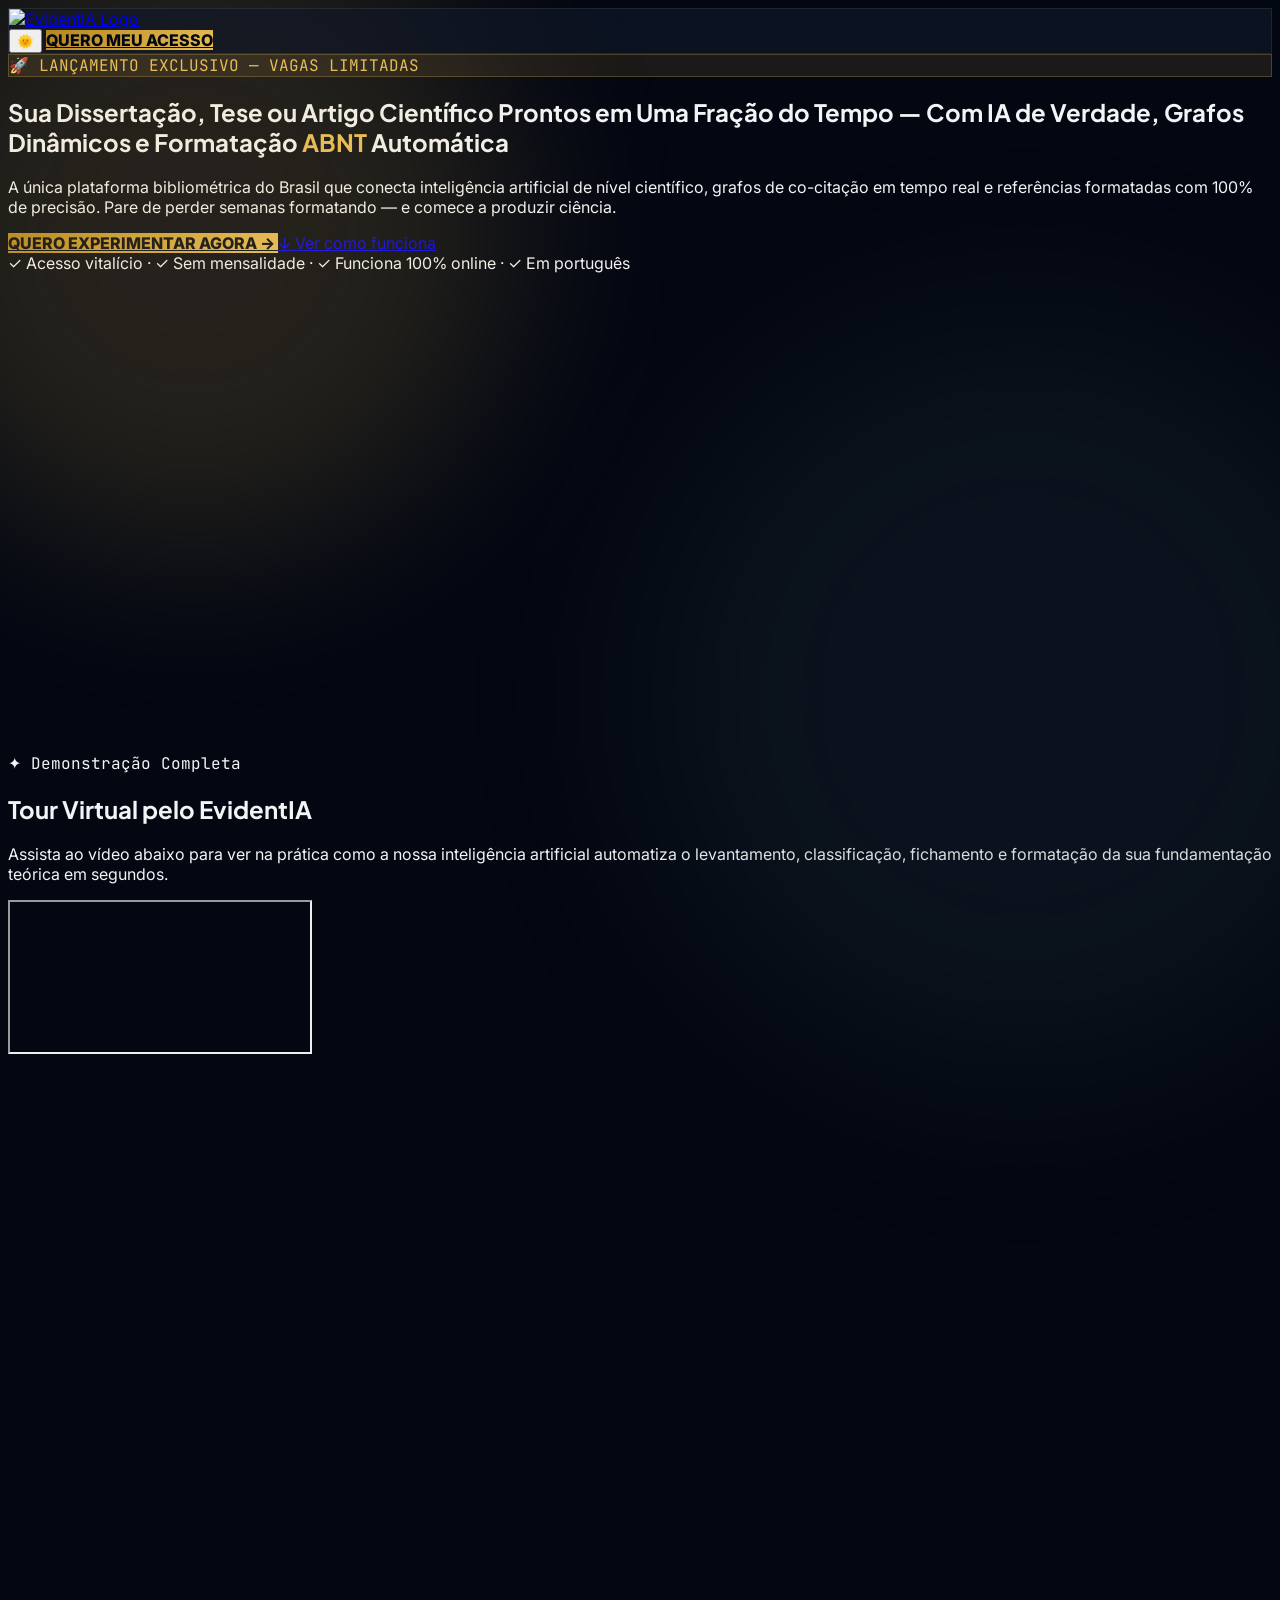
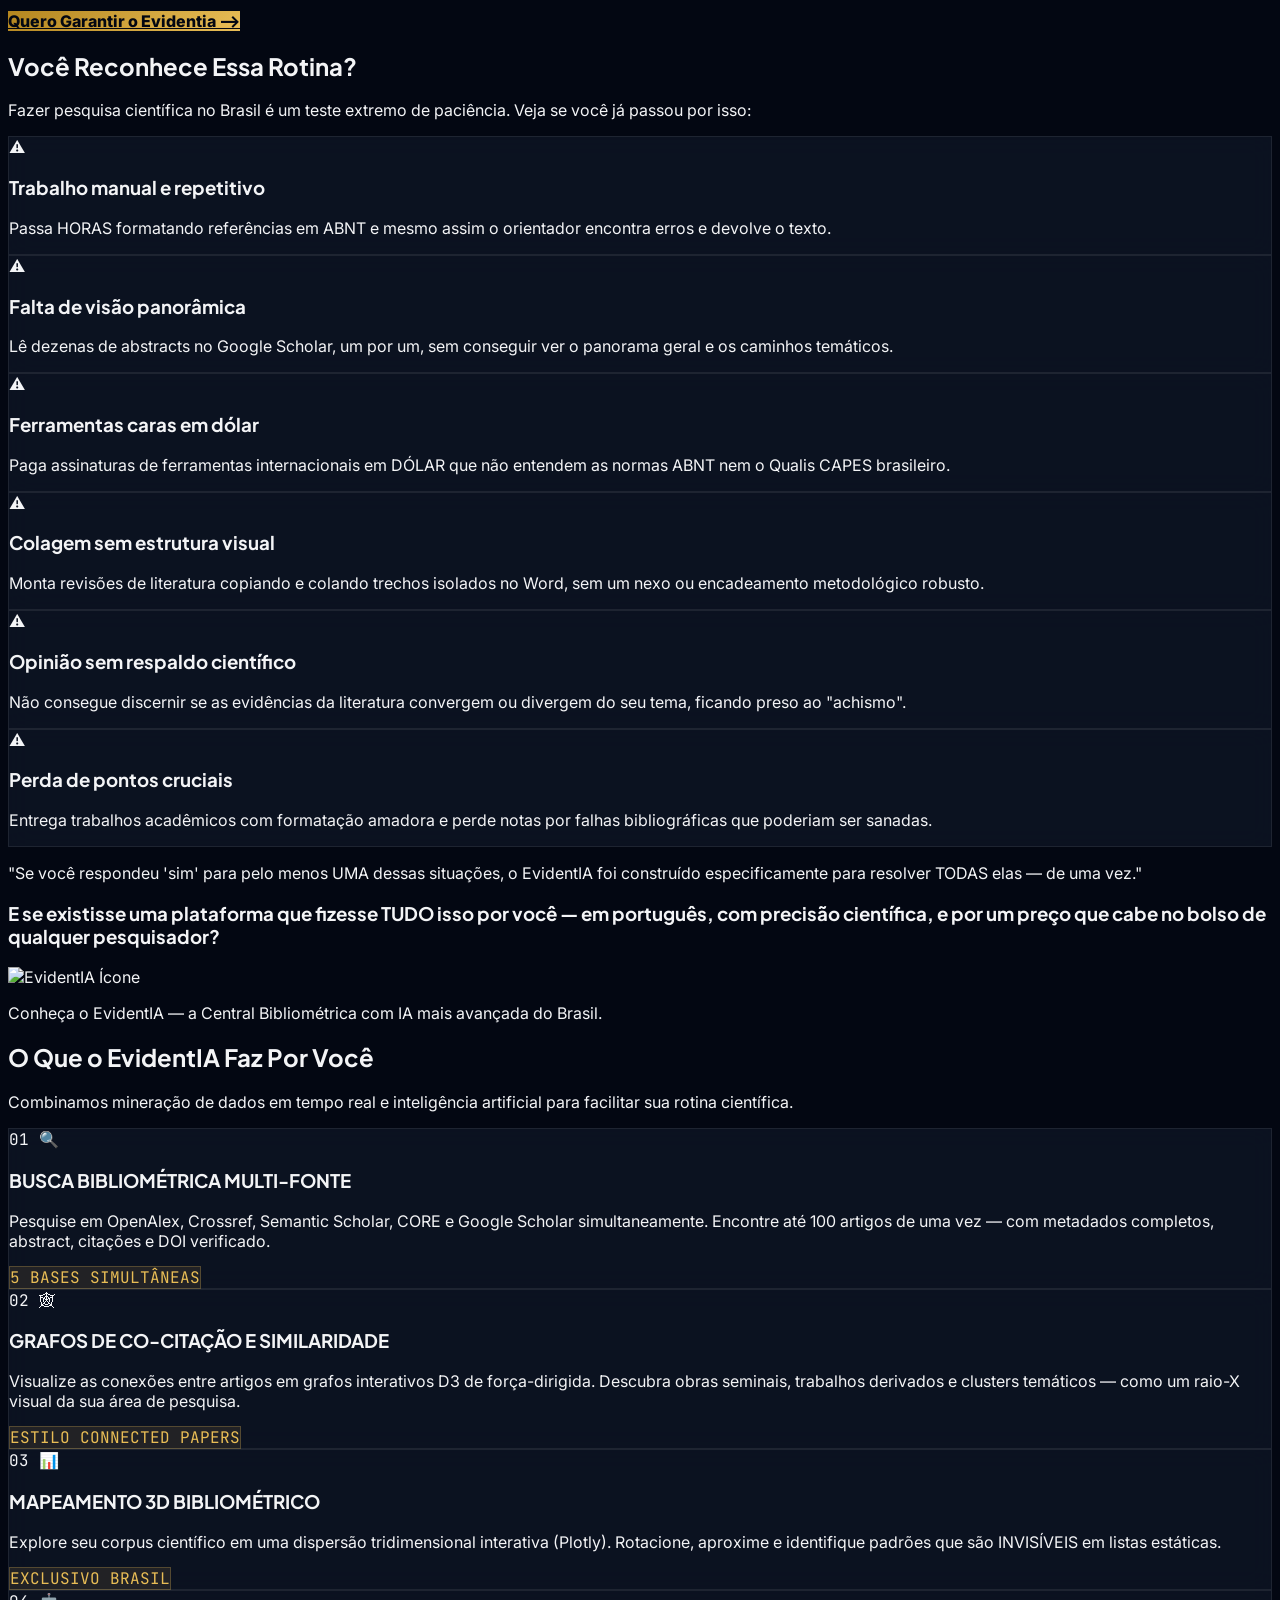
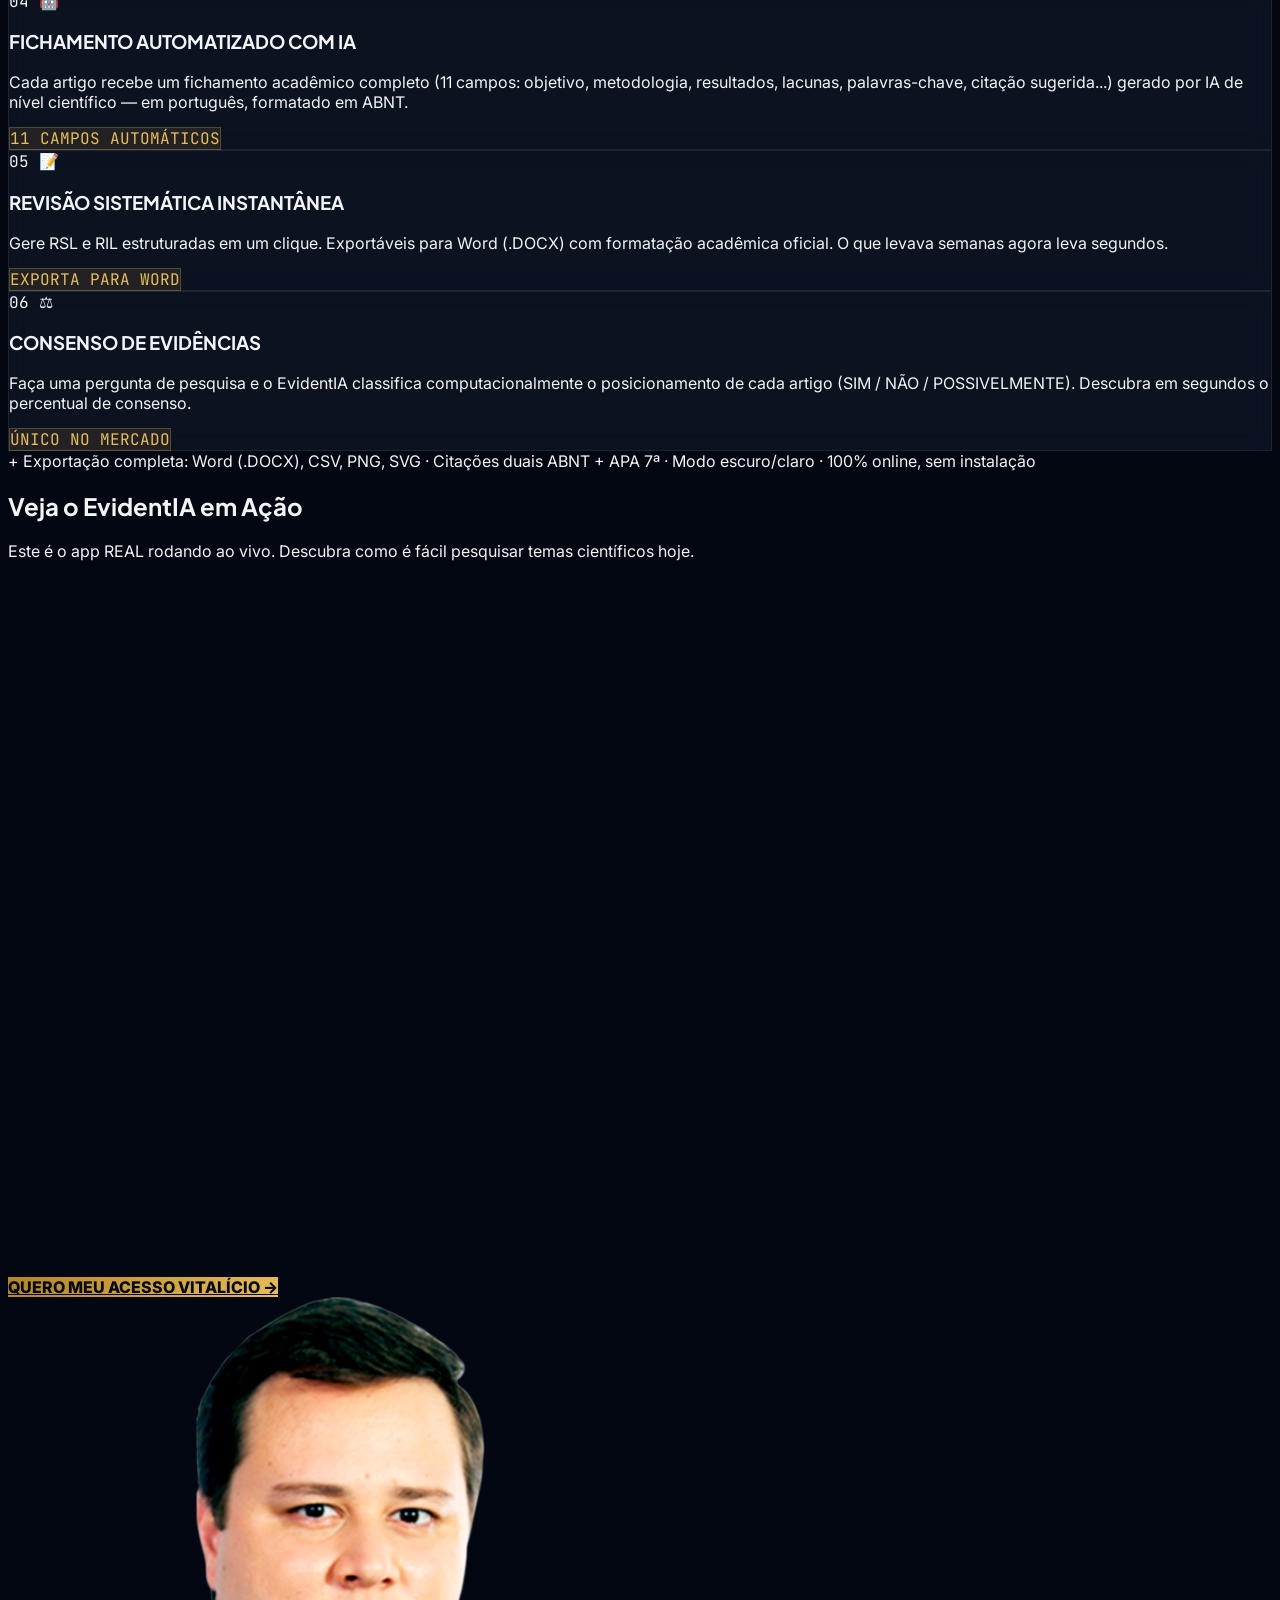
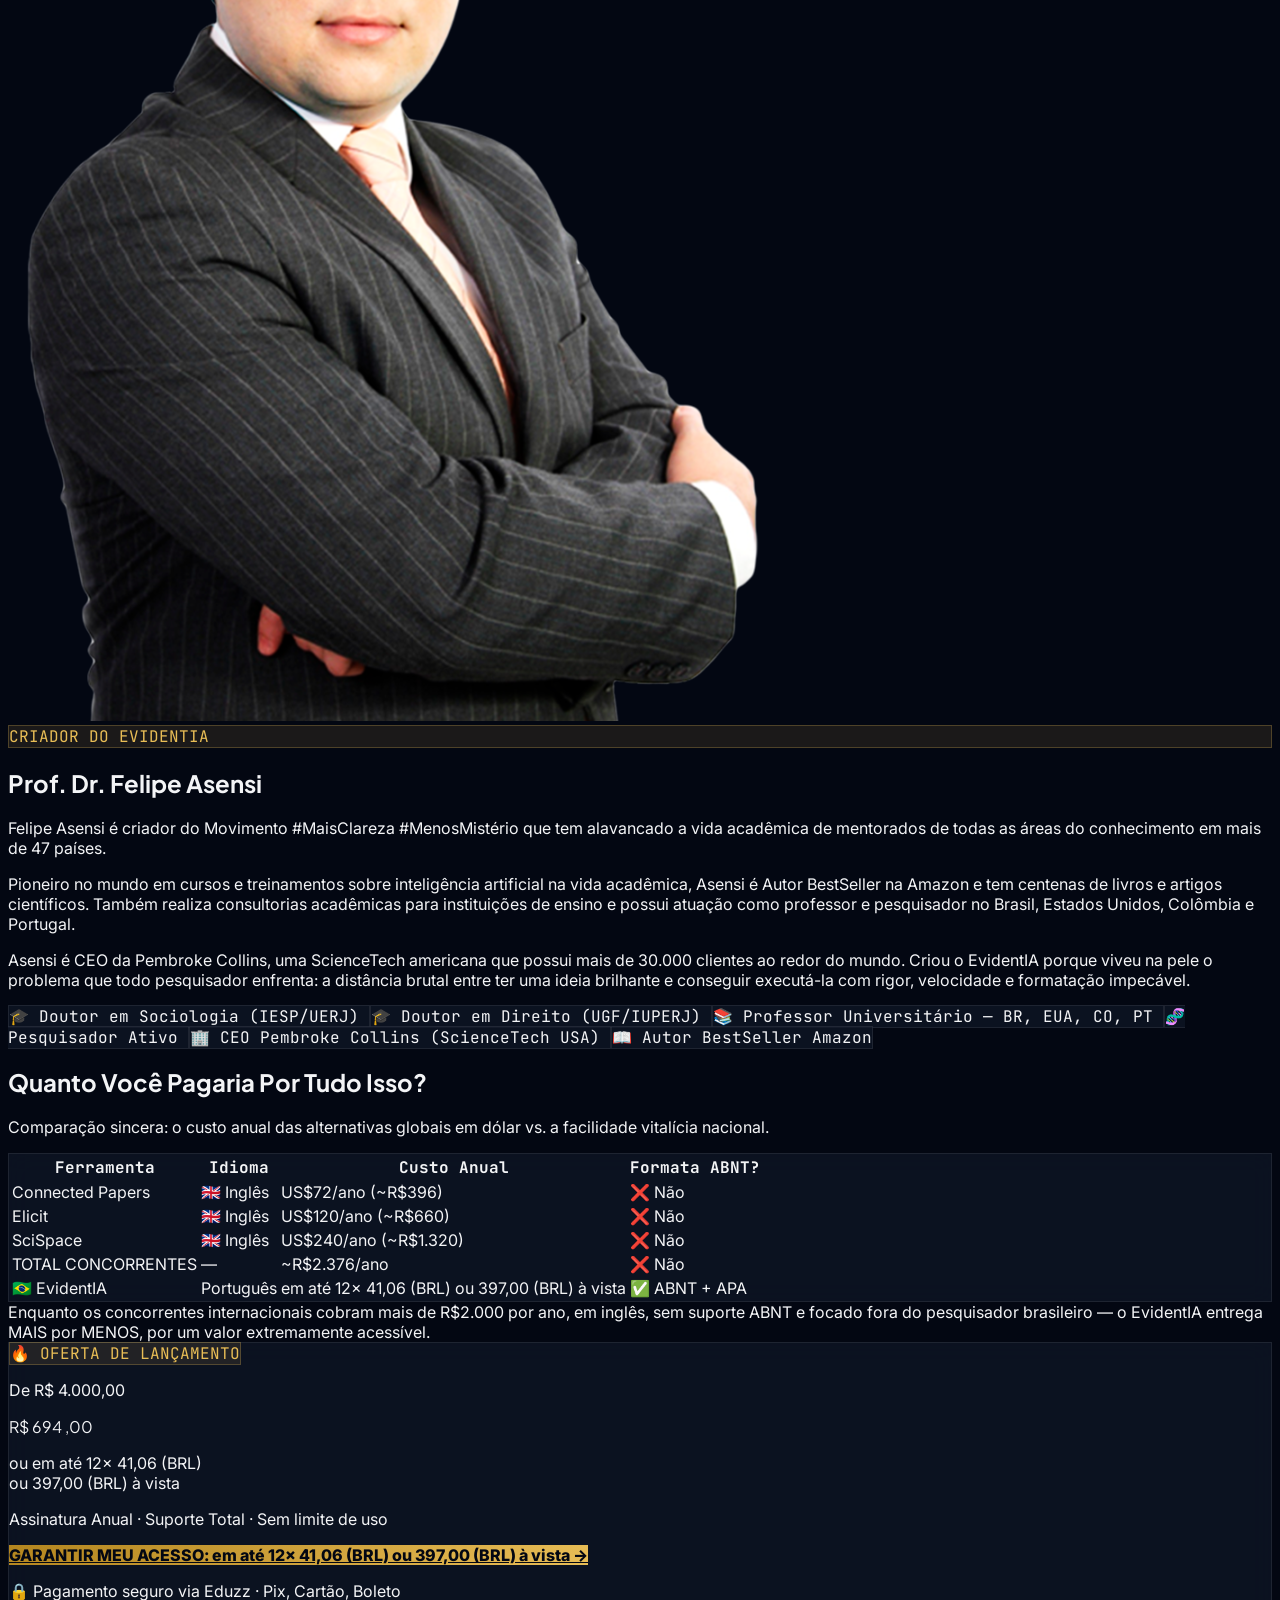
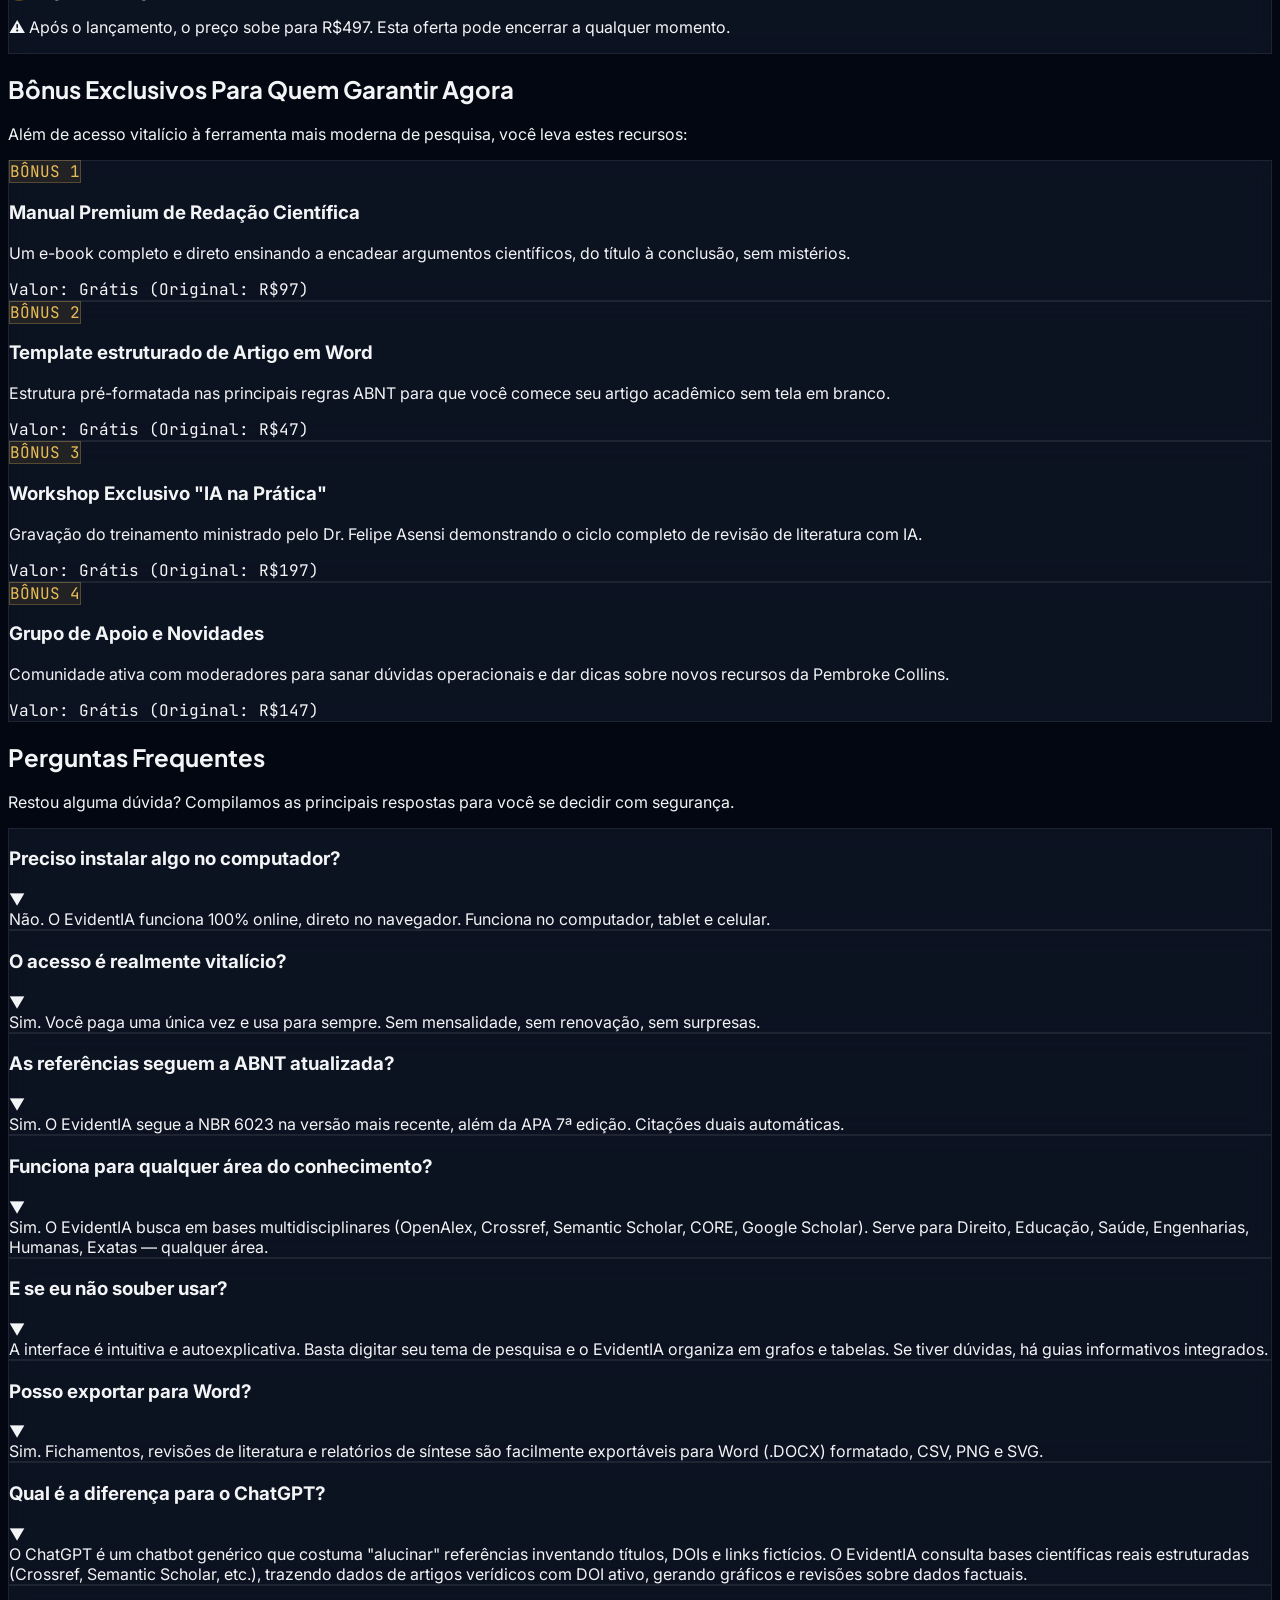
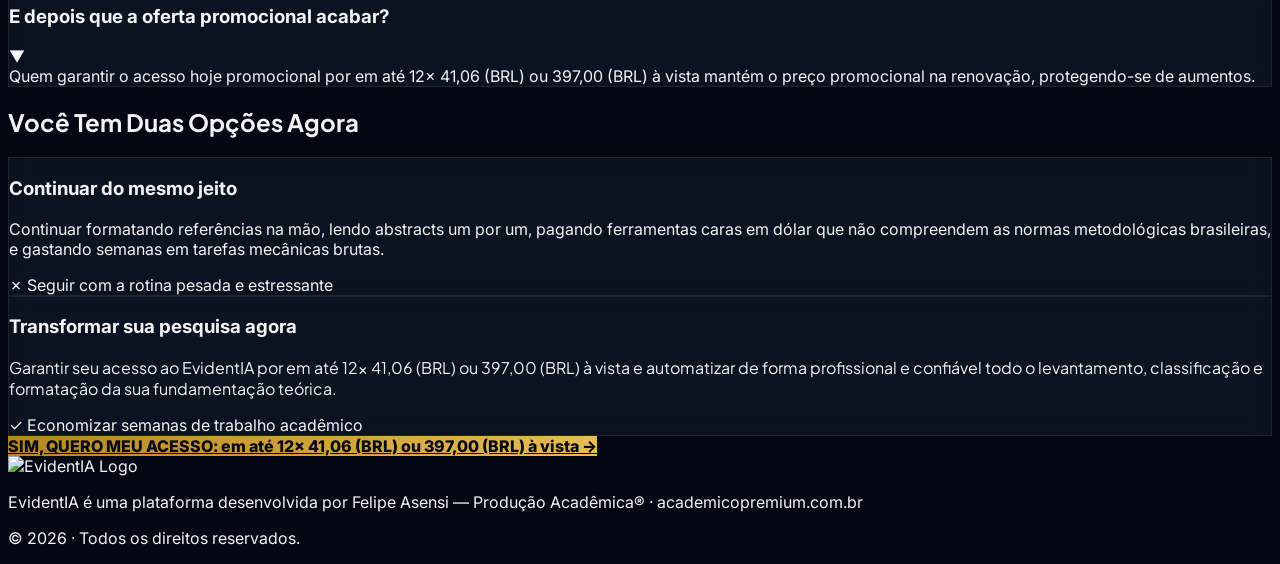
==== public/index.html @ de28fb9a "Initial commit" ====
<!DOCTYPE html>
<html lang="pt-BR">
<head>
  <meta charset="UTF-8">
  <meta name="viewport" content="width=device-width, initial-scale=1.0">
  <title>EvidentIA — Central de Inteligência Acadêmica & Dashboard Bibliométrico</title>
  
  <!-- Tailwind CSS Play CDN -->
  <script src="https://cdn.tailwindcss.com"></script>
  
  <!-- Google Fonts -->
  <link rel="preconnect" href="https://fonts.googleapis.com">
  <link rel="preconnect" href="https://fonts.gstatic.com" crossorigin="anonymous">
  <link href="https://fonts.googleapis.com/css2?family=Inter:wght@300;400;500;600;700;800&family=Plus+Jakarta+Sans:wght@400;500;600;700;800&family=JetBrains+Mono:wght@400;500;700&display=swap" rel="stylesheet">

  <style>
    /* === CSS VARIABLES === */
    :root {
      --bg-primary: #030712;
      --bg-secondary: #0F172A;
      --text-primary: #f3f4f6;
      --text-secondary: #94a3b8;
      --gold-vibrant: #E8BD56;
      --gold-classic: #B4861F;
      --green-slate: #40585E;
      --card-bg: rgba(17, 24, 39, 0.7);
      --card-border: rgba(255, 255, 255, 0.08);
      --glow: rgba(232, 189, 86, 0.15);
    }

    html.light {
      --bg-primary: #F5F4EE;
      --bg-secondary: #FFFFFF;
      --text-primary: #1e293b;
      --text-secondary: #64748b;
      --gold-vibrant: #B4861F;
      --gold-classic: #8B6318;
      --card-bg: rgba(255, 255, 255, 0.8);
      --card-border: rgba(0, 0, 0, 0.06);
      --glow: rgba(180, 134, 31, 0.12);
    }

    * { transition: background-color 0.3s ease, color 0.3s ease, border-color 0.3s ease; }

    body {
      background-color: var(--bg-primary);
      color: var(--text-primary);
      font-family: 'Inter', sans-serif;
    }

    .font-jakarta { font-family: 'Plus Jakarta Sans', sans-serif; }
    .font-mono-jet { font-family: 'JetBrains Mono', monospace; }

    .glass-card {
      background: var(--card-bg);
      backdrop-filter: blur(12px);
      -webkit-backdrop-filter: blur(12px);
      border: 1px solid var(--card-border);
    }

    .badge-gold {
      background: rgba(232, 189, 86, 0.1);
      border: 1px solid rgba(232, 189, 86, 0.25);
      color: var(--gold-vibrant);
    }

    .btn-gold {
      background: linear-gradient(135deg, var(--gold-classic), var(--gold-vibrant));
      color: #030712;
      font-weight: 800;
      transition: all 0.25s ease;
    }

    .btn-gold:hover {
      transform: scale(1.03);
      box-shadow: 0 0 40px rgba(232, 189, 86, 0.4);
    }

    /* Fade-in scroll */
    .fade-up {
      opacity: 0;
      transform: translateY(24px);
      transition: opacity 0.6s ease, transform 0.6s ease;
    }
    .fade-up.visible {
      opacity: 1;
      transform: translateY(0);
    }

    /* Float parallax */
    @keyframes float {
      0%, 100% { transform: translateY(0px); }
      50%       { transform: translateY(-14px); }
    }
    .float-parallax { animation: float 6s ease-in-out infinite; }

    /* Pulse glow nos CTAs */
    @keyframes pulse-glow {
      0%, 100% { box-shadow: 0 0 20px rgba(232, 189, 86, 0.3); }
      50%       { box-shadow: 0 0 50px rgba(232, 189, 86, 0.55); }
    }
    .pulse-glow { animation: pulse-glow 2.5s ease-in-out infinite; }

    /* Badge pulsante no hero */
    @keyframes badge-pulse {
      0%, 100% { opacity: 1; }
      50%       { opacity: 0.65; }
    }
    .badge-pulse { animation: badge-pulse 2s ease-in-out infinite; }

    /* Custom Floating animations for ambient canvas blobs */
    @keyframes float-blob-1 {
      0%   { transform: translate(0, 0) scale(1); }
      100% { transform: translate(6%, 8%) scale(1.15); }
    }

    @keyframes float-blob-2 {
      0%   { transform: translate(0, 0) scale(1); }
      100% { transform: translate(-8%, -5%) scale(1.08); }
    }

    .blob {
      position: absolute;
      filter: blur(95px);
      border-radius: 50%;
      opacity: 0.15;
      pointer-events: none;
    }

    .blob-1 {
      top: -10%;
      left: -10%;
      width: 50vw;
      height: 50vw;
      background: var(--gold-vibrant);
      animation: float-blob-1 25s ease-in-out infinite alternate;
    }

    .blob-2 {
      bottom: -20%;
      right: -10%;
      width: 60vw;
      height: 60vw;
      background: var(--green-slate);
      animation: float-blob-2 30s ease-in-out infinite alternate-reverse;
    }

    /* Pulse logo in the reveal section */
    @keyframes pulse-logo {
      0%, 100% { filter: drop-shadow(0 0 12px rgba(232, 189, 86, 0.3)); }
      50%      { filter: drop-shadow(0 0 28px rgba(232, 189, 86, 0.6)); }
    }
    .animate-pulse-logo {
      animation: pulse-logo 3s ease-in-out infinite;
    }

    .hide-scrollbar::-webkit-scrollbar {
      display: none;
    }
    .hide-scrollbar {
      -ms-overflow-style: none;
      scrollbar-width: none;
    }
  </style>
</head>
<body class="selection:bg-yellow-500/30 selection:text-white hide-scrollbar min-h-screen relative overflow-x-hidden">

  <!-- Ambient Background Blobs -->
  <div class="fixed inset-0 z-0 overflow-hidden pointer-events-none">
    <div class="blob blob-1"></div>
    <div class="blob blob-2"></div>
  </div>

  <!-- SEÇÃO 0 — HEADER STICKY MINIMALISTA -->
  <header id="main-header" class="fixed top-0 left-0 right-0 z-50 h-16 glass-card border-b bg-[var(--bg-secondary)]/85 backdrop-blur-lg flex items-center transition-all duration-350">
    <div class="max-w-7xl mx-auto w-full px-6 flex items-center justify-between">
      <!-- Logo Esquerda -->
      <a href="#" class="flex items-center">
         <img id="header-logo" src="/logo_evidencIA_night.png" alt="EvidentIA Logo" class="h-8 w-auto object-contain transition-all duration-300">
      </a>

      <!-- Controls Direita -->
      <div class="flex items-center gap-3">
        <!-- Switch Tema -->
        <button id="theme-toggle" aria-label="Alternar modo claro/escuro" class="p-2 mr-1 rounded-full border border-[var(--card-border)] bg-[var(--card-bg)] text-[var(--gold-vibrant)] text-base cursor-pointer hover:bg-[var(--gold-vibrant)]/10 transition-all font-mono-jet flex items-center justify-center">
          🌞
        </button>
        <!-- CTA Principal -->
        <a href="#pricing" class="btn-gold rounded-xl px-4 py-2 text-xs md:text-sm font-bold tracking-wide transition-all duration-200">
          QUERO MEU ACESSO
        </a>
      </div>
    </div>
  </header>

  <!-- SEÇÃO 1 — HERO (Above the Fold) -->
  <section class="relative pt-32 pb-20 px-6 max-w-7xl mx-auto z-10 w-full">
    <div class="grid grid-cols-1 lg:grid-cols-12 gap-12 items-center">
      <!-- Coluna Esquerda: Texto -->
      <div class="lg:col-span-7 flex flex-col justify-center text-left">
        <!-- Badge Pulsante -->
        <div class="badge-pulse badge-gold rounded-full px-4 py-1.5 text-xs font-mono-jet font-bold tracking-widest uppercase w-fit mb-6">
          🚀 LANÇAMENTO EXCLUSIVO — VAGAS LIMITADAS
        </div>
        
        <!-- H1 -->
        <h1 class="font-jakarta font-extrabold text-3xl md:text-5xl lg:text-6xl leading-tight tracking-tight text-[var(--text-primary)]">
          Sua Dissertação, Tese ou Artigo Científico Prontos em Uma Fração do Tempo — Com IA de Verdade, Grafos Dinâmicos e Formatação <span style="color:var(--gold-vibrant)">ABNT</span> Automática
        </h1>

        <!-- Subheadline -->
        <p class="mt-6 text-base md:text-lg text-[var(--text-secondary)] font-normal leading-relaxed max-w-xl">
          A única plataforma bibliométrica do Brasil que conecta inteligência artificial de nível científico, grafos de co-citação em tempo real e referências formatadas com 100% de precisão. Pare de perder semanas formatando — e comece a produzir ciência.
        </p>

        <!-- CTA Buttons -->
        <div class="mt-8 flex flex-col sm:flex-row gap-4 items-stretch sm:items-center">
          <a href="https://chk.eduzz.com/6W4G1RYY0Z" target="_blank" class="btn-gold pulse-glow rounded-2xl px-8 py-5 text-center text-base md:text-lg font-extrabold flex items-center justify-center justify-items-center gap-2">
            QUERO EXPERIMENTAR AGORA →
          </a>
          <a href="#features" class="border border-[var(--gold-vibrant)] text-center text-[var(--gold-vibrant)] bg-transparent rounded-2xl px-8 py-5 font-bold hover:bg-[var(--gold-vibrant)]/10 transition-all duration-250">
            ↓ Ver como funciona
          </a>
        </div>

        <!-- Trust indicators -->
        <div class="mt-6 flex flex-wrap gap-x-5 gap-y-2 text-xs text-[var(--text-secondary)] font-medium">
          <span class="flex items-center gap-1">✓ Acesso vitalício</span>
          <span class="flex items-center gap-1">· ✓ Sem mensalidade</span>
          <span class="flex items-center gap-1">· ✓ Funciona 100% online</span>
          <span class="flex items-center gap-1">· ✓ Em português</span>
        </div>
      </div>

      <!-- Coluna Direita: Visual do App -->
      <div class="lg:col-span-5 relative w-full flex justify-center">
        <!-- Wrappper do Iframe com efeito 3D em desktop e plano em mobile -->
        <div class="relative w-full max-w-md lg:max-w-none rounded-2xl overflow-hidden border border-[var(--gold-vibrant)]/20 shadow-2xl bg-[#090D1A] transition-all duration-500 lg:[transform:perspective(1200px)_rotateY(-4deg)_rotateX(2deg)] [box-shadow:0_0_60px_rgba(232,189,86,0.08)]">
          <!-- Overlay de loading que some após carregar -->
          <div id="iframe-loading-overlay animate-fade" class="absolute inset-0 bg-slate-950/90 z-25 flex flex-col items-center justify-center p-6 text-center">
            <div class="w-10 h-10 border-4 border-[var(--gold-vibrant)] border-t-transparent rounded-full animate-spin"></div>
            <p class="mt-4 text-sm font-mono-jet text-[var(--text-secondary)]">Inicializando console bibliométrico...</p>
          </div>

          <!-- Iframe do App (Showcase Decorativa no Hero - pointer-events: none) -->
          <iframe
            id="hero-iframe"
            src="https://academic-bibliometric-dashboard-607912449171.us-west1.run.app"
            width="100%"
            height="480"
            style="border:none; display:block; border-radius:16px; pointer-events:none;"
            allow="clipboard-write; clipboard-read"
            loading="lazy"
            onload="document.getElementById('iframe-loading-overlay animate-fade').style.display='none'"
            title="EvidentIA — Dashboard Bibliométrico Ao Vivo">
          </iframe>
        </div>
      </div>
    </div>
  </section>

  <!-- SEÇÃO TOUR VIRTUAL — VÍDEO COMPLETO -->
  <section class="py-16 md:py-24 relative z-10" style="background-color: var(--bg-primary);">
    <div class="max-w-7xl mx-auto px-6">
      <div class="text-center max-w-3xl mx-auto mb-10 md:mb-12">
        <span class="text-[10px] sm:text-xs font-mono-jet font-bold text-[var(--gold-vibrant)] uppercase tracking-widest bg-[var(--gold-vibrant)]/10 px-3 py-1.5 rounded-full border border-[var(--gold-vibrant)]/20 animate-pulse inline-block">
          ✦ Demonstração Completa
        </span>
        <h2 class="font-jakarta font-black text-3xl md:text-4xl lg:text-5xl text-[var(--text-primary)] mt-4">
          Tour Virtual pelo EvidentIA
        </h2>
        <p class="mt-4 text-base md:text-lg text-[var(--text-secondary)] leading-relaxed">
          Assista ao vídeo abaixo para ver na prática como a nossa inteligência artificial automatiza o levantamento, classificação, fichamento e formatação da sua fundamentação teórica em segundos.
        </p>
      </div>

      <div class="w-full max-w-4xl mx-auto rounded-2xl overflow-hidden shadow-[0_20px_50px_rgba(0,0,0,0.5)] border bg-black aspect-video transition-all duration-300" style="border-color: var(--card-border); aspect-ratio: 16/9;">
        <iframe 
          class="w-full h-full border-0"
          src="https://www.youtube.com/embed/_nzGxswKnn8" 
          title="Tour Virtual pelo EvidentIA" 
          allow="accelerometer; autoplay; clipboard-write; encrypted-media; gyroscope; picture-in-picture; web-share" 
          allowfullscreen>
        </iframe>
      </div>

      <div class="mt-10 md:mt-14 text-center">
        <a 
          href="https://chk.eduzz.com/6W4G1RYY0Z" 
          target="_blank" 
          rel="noopener noreferrer"
          class="btn-gold pulse-glow inline-block rounded-2xl px-12 py-5 text-base md:text-lg font-extrabold shadow-[0_10px_40px_rgba(232,189,86,0.3)] transition-all hover:-translate-y-1 cursor-pointer max-w-xs md:max-w-md w-full"
        >
          Quero Garantir o Evidentia -->
        </a>
      </div>
    </div>
  </section>

  <!-- SEÇÃO 2 — DOR / PROBLEMA -->
  <section class="py-20 bg-[var(--bg-secondary)] relative z-10">
    <div class="max-w-7xl mx-auto px-6">
      <div class="text-center max-w-3xl mx-auto">
        <h2 class="font-jakarta font-bold text-3xl md:text-4xl text-[var(--text-primary)] fade-up">
          Você Reconhece Essa Rotina?
        </h2>
        <p class="mt-4 text-base text-[var(--text-secondary)] fade-up">
          Fazer pesquisa científica no Brasil é um teste extremo de paciência. Veja se você já passou por isso:
        </p>
      </div>

      <!-- Grid de Dores -->
      <div class="grid grid-cols-1 md:grid-cols-2 lg:grid-cols-3 gap-6 mt-12 w-full">
        <!-- Card 1 -->
        <div class="glass-card rounded-2xl p-6 fade-up border-transparent hover:border-red-500/20 hover:bg-red-500/[0.02] hover:-translate-y-1 transition-all duration-300">
          <div class="text-red-400 text-2xl font-bold mb-4">⚠️</div>
          <h3 class="font-jakarta font-bold text-lg text-[var(--text-primary)]">Trabalho manual e repetitivo</h3>
          <p class="mt-2 text-sm text-[var(--text-secondary)] leading-relaxed">
            Passa HORAS formatando referências em ABNT e mesmo assim o orientador encontra erros e devolve o texto.
          </p>
        </div>

        <!-- Card 2 -->
        <div class="glass-card rounded-2xl p-6 fade-up border-transparent hover:border-red-500/20 hover:bg-red-500/[0.02] hover:-translate-y-1 transition-all duration-300">
          <div class="text-red-400 text-2xl font-bold mb-4">⚠️</div>
          <h3 class="font-jakarta font-bold text-lg text-[var(--text-primary)]">Falta de visão panorâmica</h3>
          <p class="mt-2 text-sm text-[var(--text-secondary)] leading-relaxed">
            Lê dezenas de abstracts no Google Scholar, um por um, sem conseguir ver o panorama geral e os caminhos temáticos.
          </p>
        </div>

        <!-- Card 3 -->
        <div class="glass-card rounded-2xl p-6 fade-up border-transparent hover:border-red-500/20 hover:bg-red-500/[0.02] hover:-translate-y-1 transition-all duration-300">
          <div class="text-red-400 text-2xl font-bold mb-4">⚠️</div>
          <h3 class="font-jakarta font-bold text-lg text-[var(--text-primary)]">Ferramentas caras em dólar</h3>
          <p class="mt-2 text-sm text-[var(--text-secondary)] leading-relaxed">
            Paga assinaturas de ferramentas internacionais em DÓLAR que não entendem as normas ABNT nem o Qualis CAPES brasileiro.
          </p>
        </div>

        <!-- Card 4 -->
        <div class="glass-card rounded-2xl p-6 fade-up border-transparent hover:border-red-500/20 hover:bg-red-500/[0.02] hover:-translate-y-1 transition-all duration-300">
          <div class="text-red-400 text-2xl font-bold mb-4">⚠️</div>
          <h3 class="font-jakarta font-bold text-lg text-[var(--text-primary)]">Colagem sem estrutura visual</h3>
          <p class="mt-2 text-sm text-[var(--text-secondary)] leading-relaxed">
            Monta revisões de literatura copiando e colando trechos isolados no Word, sem um nexo ou encadeamento metodológico robusto.
          </p>
        </div>

        <!-- Card 5 -->
        <div class="glass-card rounded-2xl p-6 fade-up border-transparent hover:border-red-500/20 hover:bg-red-500/[0.02] hover:-translate-y-1 transition-all duration-300">
          <div class="text-red-400 text-2xl font-bold mb-4">⚠️</div>
          <h3 class="font-jakarta font-bold text-lg text-[var(--text-primary)]">Opinião sem respaldo científico</h3>
          <p class="mt-2 text-sm text-[var(--text-secondary)] leading-relaxed font-normal">
            Não consegue discernir se as evidências da literatura convergem ou divergem do seu tema, ficando preso ao "achismo".
          </p>
        </div>

        <!-- Card 6 -->
        <div class="glass-card rounded-2xl p-6 fade-up border-transparent hover:border-red-500/20 hover:bg-red-500/[0.02] hover:-translate-y-1 transition-all duration-300">
          <div class="text-red-400 text-2xl font-bold mb-4">⚠️</div>
          <h3 class="font-jakarta font-bold text-lg text-[var(--text-primary)]">Perda de pontos cruciais</h3>
          <p class="mt-2 text-sm text-[var(--text-secondary)] leading-relaxed">
            Entrega trabalhos acadêmicos com formatação amadora e perde notas por falhas bibliográficas que poderiam ser sanadas.
          </p>
        </div>
      </div>

      <!-- Fechamento Emocional -->
      <div class="mt-12 text-center max-w-2xl mx-auto fade-up">
        <p class="text-lg md:text-xl font-bold text-[var(--gold-vibrant)] leading-relaxed">
          "Se você respondeu 'sim' para pelo menos UMA dessas situações, o EvidentIA foi construído especificamente para resolver TODAS elas — de uma vez."
        </p>
      </div>
    </div>
  </section>

  <!-- SEÇÃO 3 — TRANSIÇÃO / REVELAÇÃO DO PRODUTO -->
  <section class="py-16 bg-gradient-to-b from-[var(--bg-primary)] to-[var(--bg-secondary)] relative z-10 flex flex-col items-center justify-center text-center px-6">
    <div class="max-w-3xl">
      <h3 class="font-jakarta font-bold text-2xl md:text-3xl text-[var(--text-primary)] max-w-3xl leading-relaxed fade-up">
        E se existisse uma plataforma que fizesse TUDO isso por você — em português, com precisão científica, e por um preço que cabe no bolso de qualquer pesquisador?
      </h3>

      <!-- Logo EvidentIA grande com efeito animado -->
      <div class="my-8 relative">
        <img id="reveal-logo" src="/logo_sem_nome_night.png" alt="EvidentIA Ícone" class="w-20 h-20 mx-auto animate-pulse-logo transition-all duration-300">
      </div>

      <p class="text-lg md:text-xl font-medium text-[var(--text-secondary)] fade-up">
        Conheça o EvidentIA — a Central Bibliométrica com IA mais avançada do Brasil.
      </p>
    </div>
  </section>

  <!-- SEÇÃO 4 — FEATURES (#features) -->
  <section id="features" class="py-20 bg-[var(--bg-primary)] relative z-10 w-full">
    <div class="max-w-7xl mx-auto px-6">
      <div class="text-center max-w-2xl mx-auto">
        <h2 class="font-jakarta font-extrabold text-3xl md:text-4xl text-[var(--text-primary)] fade-up">
          O Que o EvidentIA Faz Por Você
        </h2>
        <p class="mt-4 text-base text-[var(--text-secondary)] fade-up">
          Combinamos mineração de dados em tempo real e inteligência artificial para facilitar sua rotina científica.
        </p>
      </div>

      <!-- Grid de 6 features -->
      <div class="grid grid-cols-1 md:grid-cols-2 lg:grid-cols-3 gap-6 mt-12 w-full">
        <!-- Feature 1 -->
        <div class="glass-card rounded-2xl p-7 fade-up hover:border-[var(--gold-vibrant)]/30 hover:scale-[1.02] transition-all duration-300 flex flex-col justify-between">
          <div>
            <div class="font-mono-jet text-[var(--gold-vibrant)] text-3xl font-bold flex items-center justify-between">
              <span>01</span>
              <span>🔍</span>
            </div>
            <h3 class="font-jakarta font-bold text-lg text-[var(--text-primary)] mt-4">
              BUSCA BIBLIOMÉTRICA MULTI-FONTE
            </h3>
            <p class="mt-2 text-sm text-[var(--text-secondary)] leading-relaxed">
              Pesquise em OpenAlex, Crossref, Semantic Scholar, CORE e Google Scholar simultaneamente. Encontre até 100 artigos de uma vez — com metadados completos, abstract, citações e DOI verificado.
            </p>
          </div>
          <span class="badge-gold text-[10px] font-mono-jet font-semibold mt-4 px-3 py-1 rounded-full w-fit">
            5 BASES SIMULTÂNEAS
          </span>
        </div>

        <!-- Feature 2 -->
        <div class="glass-card rounded-2xl p-7 fade-up hover:border-[var(--gold-vibrant)]/30 hover:scale-[1.02] transition-all duration-300 flex flex-col justify-between">
          <div>
            <div class="font-mono-jet text-[var(--gold-vibrant)] text-3xl font-bold flex items-center justify-between">
              <span>02</span>
              <span>🕸</span>
            </div>
            <h3 class="font-jakarta font-bold text-lg text-[var(--text-primary)] mt-4">
              GRAFOS DE CO-CITAÇÃO E SIMILARIDADE
            </h3>
            <p class="mt-2 text-sm text-[var(--text-secondary)] leading-relaxed">
              Visualize as conexões entre artigos em grafos interativos D3 de força-dirigida. Descubra obras seminais, trabalhos derivados e clusters temáticos — como um raio-X visual da sua área de pesquisa.
            </p>
          </div>
          <span class="badge-gold text-[10px] font-mono-jet font-semibold mt-4 px-3 py-1 rounded-full w-fit">
            ESTILO CONNECTED PAPERS
          </span>
        </div>

        <!-- Feature 3 -->
        <div class="glass-card rounded-2xl p-7 fade-up hover:border-[var(--gold-vibrant)]/30 hover:scale-[1.02] transition-all duration-300 flex flex-col justify-between">
          <div>
            <div class="font-mono-jet text-[var(--gold-vibrant)] text-3xl font-bold flex items-center justify-between">
              <span>03</span>
              <span>📊</span>
            </div>
            <h3 class="font-jakarta font-bold text-lg text-[var(--text-primary)] mt-4">
              MAPEAMENTO 3D BIBLIOMÉTRICO
            </h3>
            <p class="mt-2 text-sm text-[var(--text-secondary)] leading-relaxed">
              Explore seu corpus científico em uma dispersão tridimensional interativa (Plotly). Rotacione, aproxime e identifique padrões que são INVISÍVEIS em listas estáticas.
            </p>
          </div>
          <span class="badge-gold text-[10px] font-mono-jet font-semibold mt-4 px-3 py-1 rounded-full w-fit">
            EXCLUSIVO BRASIL
          </span>
        </div>

        <!-- Feature 4 -->
        <div class="glass-card rounded-2xl p-7 fade-up hover:border-[var(--gold-vibrant)]/30 hover:scale-[1.02] transition-all duration-300 flex flex-col justify-between">
          <div>
            <div class="font-mono-jet text-[var(--gold-vibrant)] text-3xl font-bold flex items-center justify-between">
              <span>04</span>
              <span>🤖</span>
            </div>
            <h3 class="font-jakarta font-bold text-lg text-[var(--text-primary)] mt-4">
              FICHAMENTO AUTOMATIZADO COM IA
            </h3>
            <p class="mt-2 text-sm text-[var(--text-secondary)] leading-relaxed font-normal">
              Cada artigo recebe um fichamento acadêmico completo (11 campos: objetivo, metodologia, resultados, lacunas, palavras-chave, citação sugerida...) gerado por IA de nível científico — em português, formatado em ABNT.
            </p>
          </div>
          <span class="badge-gold text-[10px] font-mono-jet font-semibold mt-4 px-3 py-1 rounded-full w-fit">
            11 CAMPOS AUTOMÁTICOS
          </span>
        </div>

        <!-- Feature 5 -->
        <div class="glass-card rounded-2xl p-7 fade-up hover:border-[var(--gold-vibrant)]/30 hover:scale-[1.02] transition-all duration-300 flex flex-col justify-between">
          <div>
            <div class="font-mono-jet text-[var(--gold-vibrant)] text-3xl font-bold flex items-center justify-between">
              <span>05</span>
              <span>📝</span>
            </div>
            <h3 class="font-jakarta font-bold text-lg text-[var(--text-primary)] mt-4">
              REVISÃO SISTEMÁTICA INSTANTÂNEA
            </h3>
            <p class="mt-2 text-sm text-[var(--text-secondary)] leading-relaxed">
              Gere RSL e RIL estruturadas em um clique. Exportáveis para Word (.DOCX) com formatação acadêmica oficial. O que levava semanas agora leva segundos.
            </p>
          </div>
          <span class="badge-gold text-[10px] font-mono-jet font-semibold mt-4 px-3 py-1 rounded-full w-fit">
            EXPORTA PARA WORD
          </span>
        </div>

        <!-- Feature 6 -->
        <div class="glass-card rounded-2xl p-7 fade-up hover:border-[var(--gold-vibrant)]/30 hover:scale-[1.02] transition-all duration-300 flex flex-col justify-between">
          <div>
            <div class="font-mono-jet text-[var(--gold-vibrant)] text-3xl font-bold flex items-center justify-between">
              <span>06</span>
              <span>⚖</span>
            </div>
            <h3 class="font-jakarta font-bold text-lg text-[var(--text-primary)] mt-4">
              CONSENSO DE EVIDÊNCIAS
            </h3>
            <p class="mt-2 text-sm text-[var(--text-secondary)] leading-relaxed">
              Faça uma pergunta de pesquisa e o EvidentIA classifica computacionalmente o posicionamento de cada artigo (SIM / NÃO / POSSIVELMENTE). Descubra em segundos o percentual de consenso.
            </p>
          </div>
          <span class="badge-gold text-[10px] font-mono-jet font-semibold mt-4 px-3 py-1 rounded-full w-fit">
            ÚNICO NO MERCADO
          </span>
        </div>
      </div>

      <!-- Feature Extra Footer Details -->
      <div class="mt-10 text-center text-sm text-[var(--text-secondary)] font-medium fade-up">
        + Exportação completa: Word (.DOCX), CSV, PNG, SVG · Citações duais ABNT + APA 7ª · Modo escuro/claro · 100% online, sem instalação
      </div>
    </div>
  </section>

  <!-- SEÇÃO 5 — DEMO VISUAL / EMBED INTERATIVO -->
  <section class="py-20 bg-[var(--bg-secondary)] relative z-10">
    <div class="max-w-7xl mx-auto px-6 flex flex-col items-center">
      <div class="text-center max-w-2xl mx-auto">
        <h2 class="font-jakarta font-bold text-3xl text-[var(--text-primary)] fade-up">
          Veja o EvidentIA em Ação
        </h2>
        <p class="mt-4 text-base text-[var(--text-secondary)] fade-up">
          Este é o app REAL rodando ao vivo. Descubra como é fácil pesquisar temas científicos hoje.
        </p>
      </div>

      <!-- Container do iframe interativo (interação ativada!) -->
      <div class="mt-10 w-full max-w-5xl rounded-2xl overflow-hidden border-2 border-[var(--gold-vibrant)]/25 [box-shadow:0_0_80px_rgba(232,189,86,0.08)] bg-[#090D1A] fade-up">
        <iframe
          id="demo-iframe"
          src="https://academic-bibliometric-dashboard-607912449171.us-west1.run.app"
          width="100%"
          height="700"
          style="border:none; display:block;"
          allow="clipboard-write; clipboard-read"
          title="EvidentIA App Ao Vivo">
          O seu navegador não suporta iframes.
        </iframe>
      </div>

      <!-- CTA Button abaixo da demo -->
      <div class="mt-10 text-center fade-up w-full px-4 flex justify-center">
        <a href="https://chk.eduzz.com/6W4G1RYY0Z" target="_blank" class="btn-gold pulse-glow rounded-xl px-10 py-5 text-lg font-extrabold max-w-md w-full inline-block">
          QUERO MEU ACESSO VITALÍCIO →
        </a>
      </div>
    </div>
  </section>

  <!-- SEÇÃO 6 — AUTORIDADE / QUEM CRIOU (#author) -->
  <section id="author" class="py-20 bg-gradient-to-b from-[var(--bg-primary)] to-[var(--bg-secondary)] relative z-10">
    <div class="max-w-7xl mx-auto px-6">
      <div class="grid grid-cols-1 lg:grid-cols-12 gap-12 lg:gap-16 items-center">
        <!-- Coluna Esquerda: Foto do Felipe -->
        <div class="lg:col-span-5 relative flex justify-center fade-up">
          <!-- Brilho dourado atrás da imagem -->
          <div class="absolute -inset-6 rounded-3xl opacity-20 blur-3xl pointer-events-none" style="background: radial-gradient(circle, var(--gold-vibrant) 0%, transparent 70%);"></div>
          
          <img src="/felipe-asensi-4-1-765x1024.png"
               alt="Prof. Dr. Felipe Asensi — Fundador do EvidentIA"
               class="float-parallax relative z-10 rounded-2xl object-cover max-h-[500px] w-full border-2 border-[var(--gold-vibrant)]/25 [box-shadow:0_20px_60px_rgba(0,0,0,0.5)]">
        </div>

        <!-- Coluna Direita: Texto bibliográfico -->
        <div class="lg:col-span-7 flex flex-col text-left justify-center fade-up">
          <!-- Badge -->
          <div class="badge-gold text-xs font-mono-jet font-bold uppercase tracking-widest w-fit px-3 py-1.5 rounded-full mb-4">
            CRIADOR DO EVIDENTIA
          </div>

          <!-- Nome do fundador -->
          <h2 class="font-jakarta font-extrabold text-3xl md:text-4xl text-[var(--text-primary)]">
            Prof. Dr. Felipe Asensi
          </h2>

          <!-- Divisor dourado -->
          <div class="h-0.5 w-16 bg-[var(--gold-vibrant)] my-4"></div>

          <!-- Texto biográfico COMPLETO -->
          <div class="font-sans text-[var(--text-secondary)] text-sm md:text-base leading-relaxed space-y-4 font-normal">
            <p>
              Felipe Asensi é criador do Movimento #MaisClareza #MenosMistério que tem alavancado a vida acadêmica de mentorados de todas as áreas do conhecimento em mais de 47 países.
            </p>
            <p>
              Pioneiro no mundo em cursos e treinamentos sobre inteligência artificial na vida acadêmica, Asensi é Autor BestSeller na Amazon e tem centenas de livros e artigos científicos. Também realiza consultorias acadêmicas para instituições de ensino e possui atuação como professor e pesquisador no Brasil, Estados Unidos, Colômbia e Portugal.
            </p>
            <p>
              Asensi é CEO da Pembroke Collins, uma ScienceTech americana que possui mais de 30.000 clientes ao redor do mundo. Criou o EvidentIA porque viveu na pele o problema que todo pesquisador enfrenta: a distância brutal entre ter uma ideia brilhante e conseguir executá-la com rigor, velocidade e formatação impecável.
            </p>
          </div>

          <!-- Credenciais em Badges -->
          <div class="mt-6 flex flex-wrap gap-2">
            <span class="glass-card rounded-full px-3 py-1.5 text-xs font-mono-jet text-[var(--text-secondary)] border border-[var(--card-border)]">
              🎓 Doutor em Sociologia (IESP/UERJ)
            </span>
            <span class="glass-card rounded-full px-3 py-1.5 text-xs font-mono-jet text-[var(--text-secondary)] border border-[var(--card-border)]">
              🎓 Doutor em Direito (UGF/IUPERJ)
            </span>
            <span class="glass-card rounded-full px-3 py-1.5 text-xs font-mono-jet text-[var(--text-secondary)] border border-[var(--card-border)]">
              📚 Professor Universitário — BR, EUA, CO, PT
            </span>
            <span class="glass-card rounded-full px-3 py-1.5 text-xs font-mono-jet text-[var(--text-secondary)] border border-[var(--card-border)]">
              🧬 Pesquisador Ativo
            </span>
            <span class="glass-card rounded-full px-3 py-1.5 text-xs font-mono-jet text-[var(--text-secondary)] border border-[var(--card-border)]">
              🏢 CEO Pembroke Collins (ScienceTech USA)
            </span>
            <span class="glass-card rounded-full px-3 py-1.5 text-xs font-mono-jet text-[var(--text-secondary)] border border-[var(--card-border)]">
              📖 Autor BestSeller Amazon
            </span>
          </div>
        </div>
      </div>
    </div>
  </section>

  <!-- SEÇÃO 7 — COMPARATIVO DE PREÇO (Anchor Pricing) -->
  <section class="py-20 bg-[var(--bg-primary)] border-t border-[var(--card-border)] relative z-10">
    <div class="max-w-7xl mx-auto px-6">
      <div class="text-center max-w-2xl mx-auto">
        <h2 class="font-jakarta font-bold text-3xl md:text-4xl text-[var(--text-primary)] fade-up">
          Quanto Você Pagaria Por Tudo Isso?
        </h2>
        <p class="mt-4 text-base text-[var(--text-secondary)] fade-up">
          Comparação sincera: o custo anual das alternativas globais em dólar vs. a facilidade vitalícia nacional.
        </p>
      </div>

      <!-- Tabela comparativa glass -->
      <div class="mt-10 max-w-3xl mx-auto glass-card rounded-2xl overflow-hidden shadow-2xl fade-up border border-[var(--card-border)]">
        <div class="overflow-x-auto">
          <table class="w-full text-left border-collapse">
            <thead>
              <tr class="bg-[var(--bg-secondary)] border-b border-[var(--card-border)] font-mono-jet text-xs uppercase text-[var(--text-secondary)] tracking-wider">
                <th class="px-6 py-4 font-bold">Ferramenta</th>
                <th class="px-6 py-4 font-bold">Idioma</th>
                <th class="px-6 py-4 font-bold">Custo Anual</th>
                <th class="px-6 py-4 font-bold text-center">Formata ABNT?</th>
              </tr>
            </thead>
            <tbody class="text-sm font-sans">
              <!-- Connected Papers -->
              <tr class="border-b border-[var(--card-border)] hover:bg-[var(--bg-secondary)]/50 transition-colors">
                <td class="px-6 py-4 font-semibold text-[var(--text-primary)]">Connected Papers</td>
                <td class="px-6 py-4 text-[var(--text-secondary)]">🇬🇧 Inglês</td>
                <td class="px-6 py-4 text-[var(--text-secondary)]">US$72/ano (~R$396)</td>
                <td class="px-6 py-4 text-center text-red-400 font-bold">❌ Não</td>
              </tr>
              <!-- Elicit -->
              <tr class="border-b border-[var(--card-border)] hover:bg-[var(--bg-secondary)]/50 transition-colors">
                <td class="px-6 py-4 font-semibold text-[var(--text-primary)]">Elicit</td>
                <td class="px-6 py-4 text-[var(--text-secondary)]">🇬🇧 Inglês</td>
                <td class="px-6 py-4 text-[var(--text-secondary)]">US$120/ano (~R$660)</td>
                <td class="px-6 py-4 text-center text-red-400 font-bold">❌ Não</td>
              </tr>
              <!-- SciSpace -->
              <tr class="border-b border-[var(--card-border)] hover:bg-[var(--bg-secondary)]/50 transition-colors">
                <td class="px-6 py-4 font-semibold text-[var(--text-primary)]">SciSpace</td>
                <td class="px-6 py-4 text-[var(--text-secondary)]">🇬🇧 Inglês</td>
                <td class="px-6 py-4 text-[var(--text-secondary)]">US$240/ano (~R$1.320)</td>
                <td class="px-6 py-4 text-center text-red-400 font-bold">❌ Não</td>
              </tr>
              <!-- TOTAL CONCORRENTES -->
              <tr class="border-b border-[var(--card-border)] bg-red-950/10">
                <td class="px-6 py-4 font-bold text-[var(--text-primary)]">TOTAL CONCORRENTES</td>
                <td class="px-6 py-4 text-[var(--text-secondary)]">—</td>
                <td class="px-6 py-4 text-red-300 font-semibold">~R$2.376/ano</td>
                <td class="px-6 py-4 text-center text-red-400 font-bold">❌ Não</td>
              </tr>
              <!-- EvidentIA -->
              <tr class="bg-gradient-to-r from-[var(--gold-classic)]/20 via-[var(--gold-classic)]/5 to-transparent border-t-2 border-[var(--gold-vibrant)]/30">
                <td class="px-6 py-4 font-extrabold text-[var(--gold-vibrant)] flex items-center gap-1.5">
                  <span>🇧🇷 EvidentIA</span>
                </td>
                <td class="px-6 py-4 font-semibold text-[var(--gold-vibrant)]">Português</td>
                <td class="px-6 py-4 font-extrabold text-[var(--gold-vibrant)] text-base">em até 12x 41,06 (BRL) ou 397,00 (BRL) à vista</td>
                <td class="px-6 py-4 text-center text-emerald-400 font-extrabold text-base">✅ ABNT + APA</td>
              </tr>
            </tbody>
          </table>
        </div>
      </div>

      <!-- Texto descritivo -->
      <div class="mt-8 text-center text-sm text-[var(--text-secondary)] max-w-2xl mx-auto leading-relaxed fade-up">
        Enquanto os concorrentes internacionais cobram mais de R$2.000 por ano, em inglês, sem suporte ABNT e focado fora do pesquisador brasileiro — o EvidentIA entrega MAIS por MENOS, por um valor extremamente acessível.
      </div>
    </div>
  </section>

  <!-- SEÇÃO 8 — PREÇO E CTA PRINCIPAL (#pricing) -->
  <section id="pricing" class="py-20 bg-[var(--bg-secondary)] relative z-10 border-t border-[var(--card-border)]">
    <div class="max-w-7xl mx-auto px-6">
      <div class="max-w-xl mx-auto glass-card rounded-3xl p-8 md:p-12 text-center border-2 border-[var(--gold-vibrant)]/35 shadow-2xl [box-shadow:0_0_80px_rgba(232,189,86,0.12)] fade-up">
        <!-- Badge Promocional -->
        <span class="badge-pulse badge-gold text-xs font-mono-jet font-bold uppercase tracking-wider px-3 py-1.5 rounded-full mx-auto inline-block">
          🔥 OFERTA DE LANÇAMENTO
        </span>

        <!-- Preço anterior -->
        <p class="mt-6 text-[var(--text-secondary)] line-through text-[15px]">
          De R$ 4.000,00
        </p>

        <!-- Preço atual -->
        <div class="mt-2 font-jakarta font-extrabold text-5xl md:text-6xl text-[var(--gold-vibrant)] flex items-center justify-center gap-1">
          <span class="text-lg md:text-2xl font-bold font-sans">R$</span>
          <span data-count="true" data-target="397">4000</span>
          <span class="text-lg md:text-2xl font-bold font-sans">,00</span>
        </div>

        <!-- Parcelamento / Formatos -->
        <p class="mt-3 text-base text-[var(--text-primary)] font-semibold leading-relaxed">
          ou em até <span class="text-[var(--gold-vibrant)] font-extrabold">12x 41,06 (BRL)</span><br/>
          <span class="text-xs text-[var(--text-secondary)]">ou 397,00 (BRL) à vista</span>
        </p>

        <!-- Sub-texto de garantias -->
        <p class="mt-3 text-xs md:text-sm text-[var(--text-secondary)] font-normal">
          Assinatura Anual · Suporte Total · Sem limite de uso
        </p>

        <!-- Botão de Compra Primário -->
        <a href="https://chk.eduzz.com/6W4G1RYY0Z" target="_blank" class="btn-gold pulse-glow w-full rounded-2xl py-5 text-lg md:text-xl font-extrabold shadow-lg transition-all duration-300 block mt-8">
          GARANTIR MEU ACESSO: em até 12x 41,06 (BRL) ou 397,00 (BRL) à vista →
        </a>

        <!-- Selo de Pagamento Seguro -->
        <p class="mt-5 text-xs text-[var(--text-secondary)] font-medium flex items-center justify-center gap-2">
          🔒 Pagamento seguro via Eduzz · Pix, Cartão, Boleto
        </p>

        <!-- Urgência Temporal -->
        <p class="mt-6 text-red-400 text-sm font-bold leading-relaxed">
          ⚠️ Após o lançamento, o preço sobe para R$497. Esta oferta pode encerrar a qualquer momento.
        </p>
      </div>
    </div>
  </section>

  <!-- SEÇÃO 9 — BÔNUS -->
  <section class="py-20 bg-[var(--bg-primary)] border-t border-[var(--card-border)] relative z-10">
    <div class="max-w-7xl mx-auto px-6">
      <div class="text-center max-w-2xl mx-auto">
        <h2 class="font-jakarta font-bold text-3xl text-[var(--text-primary)] fade-up">
          Bônus Exclusivos Para Quem Garantir Agora
        </h2>
        <p class="mt-3 text-base text-[var(--text-secondary)] fade-up">
          Além de acesso vitalício à ferramenta mais moderna de pesquisa, você leva estes recursos:
        </p>
      </div>

      <!-- Grid 2x2 de bônus -->
      <div class="grid grid-cols-1 md:grid-cols-2 gap-6 mt-10 w-full">
        <!-- Bônus 1 -->
        <div class="glass-card rounded-2xl p-6 border-2 border-dashed border-[var(--gold-vibrant)]/25 hover:border-[var(--gold-vibrant)]/40 transition-all duration-300 fade-up">
          <span class="badge-gold text-xs font-mono-jet font-bold px-3 py-1 rounded-full">BÔNUS 1</span>
          <h3 class="text-lg font-bold text-[var(--text-primary)] mt-3">Manual Premium de Redação Científica</h3>
          <p class="text-sm text-[var(--text-secondary)] italic mt-2">
            Um e-book completo e direto ensinando a encadear argumentos científicos, do título à conclusão, sem mistérios.
          </p>
          <div class="text-[var(--gold-vibrant)] text-xs font-mono-jet font-semibold mt-4">Valor: Grátis (Original: R$97)</div>
        </div>

        <!-- Bônus 2 -->
        <div class="glass-card rounded-2xl p-6 border-2 border-dashed border-[var(--gold-vibrant)]/25 hover:border-[var(--gold-vibrant)]/40 transition-all duration-300 fade-up">
          <span class="badge-gold text-xs font-mono-jet font-bold px-3 py-1 rounded-full">BÔNUS 2</span>
          <h3 class="text-lg font-bold text-[var(--text-primary)] mt-3">Template estruturado de Artigo em Word</h3>
          <p class="text-sm text-[var(--text-secondary)] italic mt-2">
            Estrutura pré-formatada nas principais regras ABNT para que você comece seu artigo acadêmico sem tela em branco.
          </p>
          <div class="text-[var(--gold-vibrant)] text-xs font-mono-jet font-semibold mt-4">Valor: Grátis (Original: R$47)</div>
        </div>

        <!-- Bônus 3 -->
        <div class="glass-card rounded-2xl p-6 border-2 border-dashed border-[var(--gold-vibrant)]/25 hover:border-[var(--gold-vibrant)]/40 transition-all duration-300 fade-up">
          <span class="badge-gold text-xs font-mono-jet font-bold px-3 py-1 rounded-full">BÔNUS 3</span>
          <h3 class="text-lg font-bold text-[var(--text-primary)] mt-3">Workshop Exclusivo "IA na Prática"</h3>
          <p class="text-sm text-[var(--text-secondary)] italic mt-2">
            Gravação do treinamento ministrado pelo Dr. Felipe Asensi demonstrando o ciclo completo de revisão de literatura com IA.
          </p>
          <div class="text-[var(--gold-vibrant)] text-xs font-mono-jet font-semibold mt-4">Valor: Grátis (Original: R$197)</div>
        </div>

        <!-- Bônus 4 -->
        <div class="glass-card rounded-2xl p-6 border-2 border-dashed border-[var(--gold-vibrant)]/25 hover:border-[var(--gold-vibrant)]/40 transition-all duration-300 fade-up">
          <span class="badge-gold text-xs font-mono-jet font-bold px-3 py-1 rounded-full">BÔNUS 4</span>
          <h3 class="text-lg font-bold text-[var(--text-primary)] mt-3">Grupo de Apoio e Novidades</h3>
          <p class="text-sm text-[var(--text-secondary)] italic mt-2">
            Comunidade ativa com moderadores para sanar dúvidas operacionais e dar dicas sobre novos recursos da Pembroke Collins.
          </p>
          <div class="text-[var(--gold-vibrant)] text-xs font-mono-jet font-semibold mt-4">Valor: Grátis (Original: R$147)</div>
        </div>
      </div>
    </div>
  </section>

  <!-- SEÇÃO 10 — FAQ (Accordion) -->
  <section class="py-20 bg-[var(--bg-secondary)] relative z-10 border-t border-[var(--card-border)]">
    <div class="max-w-7xl mx-auto px-6">
      <div class="text-center max-w-2xl mx-auto">
        <h2 class="font-jakarta font-bold text-3xl text-[var(--text-primary)] fade-up">
          Perguntas Frequentes
        </h2>
        <p class="mt-3 text-base text-[var(--text-secondary)] fade-up">
          Restou alguma dúvida? Compilamos as principais respostas para você se decidir com segurança.
        </p>
      </div>

      <!-- FAQ Container -->
      <div class="max-w-2xl mx-auto mt-10 space-y-3 fade-up">
        <!-- Item 1 -->
        <div class="faq-item glass-card rounded-xl overflow-hidden transition-all duration-300 border border-[var(--card-border)]">
          <header class="faq-header flex justify-between items-center px-6 py-5 cursor-pointer hover:bg-[var(--bg-primary)]/40 transition-colors">
            <h3 class="font-bold text-sm md:text-base text-[var(--text-primary)]">Preciso instalar algo no computador?</h3>
            <span class="faq-icon text-[var(--gold-vibrant)] text-sm transition-transform duration-300">▼</span>
          </header>
          <div class="faq-body max-h-0 overflow-hidden transition-all duration-350 ease-in-out">
            <div class="px-6 pb-5 text-[var(--text-secondary)] text-sm leading-relaxed">
              Não. O EvidentIA funciona 100% online, direto no navegador. Funciona no computador, tablet e celular.
            </div>
          </div>
        </div>

        <!-- Item 2 -->
        <div class="faq-item glass-card rounded-xl overflow-hidden transition-all duration-300 border border-[var(--card-border)]">
          <header class="faq-header flex justify-between items-center px-6 py-5 cursor-pointer hover:bg-[var(--bg-primary)]/40 transition-colors">
            <h3 class="font-bold text-sm md:text-base text-[var(--text-primary)]">O acesso é realmente vitalício?</h3>
            <span class="faq-icon text-[var(--gold-vibrant)] text-sm transition-transform duration-300">▼</span>
          </header>
          <div class="faq-body max-h-0 overflow-hidden transition-all duration-350 ease-in-out">
            <div class="px-6 pb-5 text-[var(--text-secondary)] text-sm leading-relaxed">
              Sim. Você paga uma única vez e usa para sempre. Sem mensalidade, sem renovação, sem surpresas.
            </div>
          </div>
        </div>

        <!-- Item 3 -->
        <div class="faq-item glass-card rounded-xl overflow-hidden transition-all duration-300 border border-[var(--card-border)]">
          <header class="faq-header flex justify-between items-center px-6 py-5 cursor-pointer hover:bg-[var(--bg-primary)]/40 transition-colors">
            <h3 class="font-bold text-sm md:text-base text-[var(--text-primary)]">As referências seguem a ABNT atualizada?</h3>
            <span class="faq-icon text-[var(--gold-vibrant)] text-sm transition-transform duration-300">▼</span>
          </header>
          <div class="faq-body max-h-0 overflow-hidden transition-all duration-350 ease-in-out">
            <div class="px-6 pb-5 text-[var(--text-secondary)] text-sm leading-relaxed">
              Sim. O EvidentIA segue a NBR 6023 na versão mais recente, além da APA 7ª edição. Citações duais automáticas.
            </div>
          </div>
        </div>

        <!-- Item 4 -->
        <div class="faq-item glass-card rounded-xl overflow-hidden transition-all duration-300 border border-[var(--card-border)]">
          <header class="faq-header flex justify-between items-center px-6 py-5 cursor-pointer hover:bg-[var(--bg-primary)]/40 transition-colors">
            <h3 class="font-bold text-sm md:text-base text-[var(--text-primary)]">Funciona para qualquer área do conhecimento?</h3>
            <span class="faq-icon text-[var(--gold-vibrant)] text-sm transition-transform duration-300">▼</span>
          </header>
          <div class="faq-body max-h-0 overflow-hidden transition-all duration-350 ease-in-out">
            <div class="px-6 pb-5 text-[var(--text-secondary)] text-sm leading-relaxed">
              Sim. O EvidentIA busca em bases multidisciplinares (OpenAlex, Crossref, Semantic Scholar, CORE, Google Scholar). Serve para Direito, Educação, Saúde, Engenharias, Humanas, Exatas — qualquer área.
            </div>
          </div>
        </div>

        <!-- Item 5 -->
        <div class="faq-item glass-card rounded-xl overflow-hidden transition-all duration-300 border border-[var(--card-border)]">
          <header class="faq-header flex justify-between items-center px-6 py-5 cursor-pointer hover:bg-[var(--bg-primary)]/40 transition-colors">
            <h3 class="font-bold text-sm md:text-base text-[var(--text-primary)]">E se eu não souber usar?</h3>
            <span class="faq-icon text-[var(--gold-vibrant)] text-sm transition-transform duration-300">▼</span>
          </header>
          <div class="faq-body max-h-0 overflow-hidden transition-all duration-350 ease-in-out">
            <div class="px-6 pb-5 text-[var(--text-secondary)] text-sm leading-relaxed">
              A interface é intuitiva e autoexplicativa. Basta digitar seu tema de pesquisa e o EvidentIA organiza em grafos e tabelas. Se tiver dúvidas, há guias informativos integrados.
            </div>
          </div>
        </div>

        <!-- Item 6 -->
        <div class="faq-item glass-card rounded-xl overflow-hidden transition-all duration-300 border border-[var(--card-border)]">
          <header class="faq-header flex justify-between items-center px-6 py-5 cursor-pointer hover:bg-[var(--bg-primary)]/40 transition-colors">
            <h3 class="font-bold text-sm md:text-base text-[var(--text-primary)]">Posso exportar para Word?</h3>
            <span class="faq-icon text-[var(--gold-vibrant)] text-sm transition-transform duration-300">▼</span>
          </header>
          <div class="faq-body max-h-0 overflow-hidden transition-all duration-350 ease-in-out">
            <div class="px-6 pb-5 text-[var(--text-secondary)] text-sm leading-relaxed">
              Sim. Fichamentos, revisões de literatura e relatórios de síntese são facilmente exportáveis para Word (.DOCX) formatado, CSV, PNG e SVG.
            </div>
          </div>
        </div>

        <!-- Item 7 -->
        <div class="faq-item glass-card rounded-xl overflow-hidden transition-all duration-300 border border-[var(--card-border)]">
          <header class="faq-header flex justify-between items-center px-6 py-5 cursor-pointer hover:bg-[var(--bg-primary)]/40 transition-colors">
            <h3 class="font-bold text-sm md:text-base text-[var(--text-primary)]">Qual é a diferença para o ChatGPT?</h3>
            <span class="faq-icon text-[var(--gold-vibrant)] text-sm transition-transform duration-300">▼</span>
          </header>
          <div class="faq-body max-h-0 overflow-hidden transition-all duration-350 ease-in-out">
            <div class="px-6 pb-5 text-[var(--text-secondary)] text-sm leading-relaxed">
              O ChatGPT é um chatbot genérico que costuma "alucinar" referências inventando títulos, DOIs e links fictícios. O EvidentIA consulta bases científicas reais estruturadas (Crossref, Semantic Scholar, etc.), trazendo dados de artigos verídicos com DOI ativo, gerando gráficos e revisões sobre dados factuais.
            </div>
          </div>
        </div>

        <!-- Item 8 -->
        <div class="faq-item glass-card rounded-xl overflow-hidden transition-all duration-300 border border-[var(--card-border)]">
          <header class="faq-header flex justify-between items-center px-6 py-5 cursor-pointer hover:bg-[var(--bg-primary)]/40 transition-colors">
            <h3 class="font-bold text-sm md:text-base text-[var(--text-primary)]">E depois que a oferta promocional acabar?</h3>
            <span class="faq-icon text-[var(--gold-vibrant)] text-sm transition-transform duration-300">▼</span>
          </header>
          <div class="faq-body max-h-0 overflow-hidden transition-all duration-350 ease-in-out">
            <div class="px-6 pb-5 text-[var(--text-secondary)] text-sm leading-relaxed">
              Quem garantir o acesso hoje promocional por em até 12x 41,06 (BRL) ou 397,00 (BRL) à vista mantém o preço promocional na renovação, protegendo-se de aumentos.
            </div>
          </div>
        </div>
      </div>
    </div>
  </section>

  <!-- SEÇÃO 11 — CTA FINAL (Urgência e Decisão) -->
  <section class="py-20 bg-gradient-to-b from-[var(--bg-secondary)] via-[#0a0a1a] to-[var(--bg-primary)] relative z-10 border-t border-[var(--card-border)]">
    <div class="max-w-7xl mx-auto px-6">
      <h2 class="font-jakarta font-extrabold text-3xl md:text-4xl text-center text-[var(--text-primary)] fade-up">
        Você Tem Duas Opções Agora
      </h2>

      <!-- Duas Colunas de Escolha -->
      <div class="grid grid-cols-1 md:grid-cols-2 gap-8 mt-12 max-w-4xl mx-auto">
        <!-- Coluna 1: Sem Ação -->
        <div class="glass-card rounded-2xl p-8 border border-[var(--card-border)] opacity-75 hover:opacity-100 transition-opacity duration-305 flex flex-col justify-between fade-up">
          <div>
            <h3 class="text-xl font-bold text-slate-400">Continuar do mesmo jeito</h3>
            <div class="h-0.5 w-12 bg-slate-500 my-4"></div>
            <p class="text-sm text-[var(--text-secondary)] leading-relaxed font-normal">
              Continuar formatando referências na mão, lendo abstracts um por um, pagando ferramentas caras em dólar que não compreendem as normas metodológicas brasileiras, e gastando semanas em tarefas mecânicas brutas.
            </p>
          </div>
          <span class="text-xs text-slate-500 font-semibold mt-6">✗ Seguir com a rotina pesada e estressante</span>
        </div>

        <!-- Coluna 2: Com Ação -->
        <div class="glass-card rounded-2xl p-8 border-2 border-[var(--gold-vibrant)]/45 [box-shadow:0_0_40px_rgba(232,189,86,0.1)] flex flex-col justify-between fade-up">
          <div>
            <h3 class="text-xl font-bold text-[var(--gold-vibrant)]">Transformar sua pesquisa agora</h3>
            <div class="h-0.5 w-12 bg-[var(--gold-vibrant)] my-4"></div>
            <p class="text-sm text-[var(--text-secondary)] leading-relaxed font-medium font-jakarta">
              Garantir seu acesso ao EvidentIA por em até 12x 41,06 (BRL) ou 397,00 (BRL) à vista e automatizar de forma profissional e confiável todo o levantamento, classificação e formatação da sua fundamentação teórica.
            </p>
          </div>
          <span class="text-xs text-[var(--gold-vibrant)] font-bold mt-6">✓ Economizar semanas de trabalho acadêmico</span>
        </div>
      </div>

      <!-- Botão CTA Final -->
      <div class="mt-12 text-center fade-up flex justify-center">
        <a href="https://chk.eduzz.com/6W4G1RYY0Z" target="_blank" class="btn-gold pulse-glow inline-block rounded-2xl px-12 py-6 text-xl font-extrabold max-w-md w-full">
          SIM, QUERO MEU ACESSO: em até 12x 41,06 (BRL) ou 397,00 (BRL) à vista →
        </a>
      </div>
    </div>
  </section>

  <!-- SEÇÃO 12 — FOOTER MÍNIMO -->
  <footer class="py-12 bg-[var(--bg-primary)] border-t border-[var(--card-border)] relative z-10">
    <div class="max-w-7xl mx-auto px-6 text-center text-xs text-[var(--text-secondary)] font-medium">
      <!-- Logo Footer swap com JavaScript -->
      <div class="mb-4">
        <img id="footer-logo" src="/logo_evidencIA_night.png" alt="EvidentIA Logo" class="h-6 opacity-60 hover:opacity-100 transition-opacity mx-auto">
      </div>
      
      <p class="leading-relaxed">
        EvidentIA é uma plataforma desenvolvida por Felipe Asensi — Produção Acadêmica® · academicopremium.com.br
      </p>
      <p class="mt-2 text-slate-600 dark:text-slate-500">
        © 2026 · Todos os direitos reservados.
      </p>
    </div>
  </footer>

  <!-- === JAVASCRIPT COMPLETO DE ALTO IMPACTO === -->
  <script>
    // === 1. TOGGLE DARK/LIGHT MODE ===
    const themeBtn = document.getElementById('theme-toggle');
    const root = document.documentElement;
    const logo = document.getElementById('header-logo');
    const logoFooter = document.getElementById('footer-logo');
    const revelLogo = document.getElementById('reveal-logo');

    // Carregar preferência salva. Default = DARK.
    const savedTheme = localStorage.getItem('theme');
    if (savedTheme === 'light') {
      root.classList.add('light');
      updateLogos('light');
    } else {
      root.classList.remove('light');
      updateLogos('dark');
    }

    themeBtn.addEventListener('click', () => {
      const isLight = root.classList.toggle('light');
      localStorage.setItem('theme', isLight ? 'light' : 'dark');
      updateLogos(isLight ? 'light' : 'dark');
    });

    function updateLogos(mode) {
      const suffix = mode === 'light' ? 'day' : 'night';
      if (logo) logo.src = `/logo_evidencIA_${suffix}.png`;
      if (logoFooter) logoFooter.src = `/logo_evidencIA_${suffix}.png`;
      if (revelLogo) revelLogo.src = `/logo_sem_nome_${suffix}.png`;
      themeBtn.textContent = mode === 'light' ? '🌙' : '🌞';
    }

    // === 2. FAQ ACCORDION ===
    const faqItems = document.querySelectorAll('.faq-item');
    faqItems.forEach(item => {
      const header = item.querySelector('.faq-header');
      const body = item.querySelector('.faq-body');
      const icon = item.querySelector('.faq-icon');
      
      header.addEventListener('click', () => {
        const isOpen = item.classList.contains('open');
        
        // fecha todos os accordion abertos para manter apenas 1 expandido simultaneamente
        faqItems.forEach(i => {
          i.classList.remove('open');
          const iBody = i.querySelector('.faq-body');
          const iIcon = i.querySelector('.faq-icon');
          if (iBody) iBody.style.maxHeight = '0px';
          if (iIcon) iIcon.style.transform = 'rotate(0deg)';
        });
        
        if (!isOpen) {
          item.classList.add('open');
          body.style.maxHeight = body.scrollHeight + 'px';
          icon.style.transform = 'rotate(180deg)';
        }
      });
    });

    // === 3. FADE-IN ON SCROLL (IntersectionObserver) ===
    const fadeEls = document.querySelectorAll('.fade-up');
    const observer = new IntersectionObserver((entries) => {
      entries.forEach((entry, idx) => {
        if (entry.isIntersecting) {
          // Pequeno atraso incremental para criar efeito bento cascateado
          setTimeout(() => {
            entry.target.classList.add('visible');
          }, idx * 60);
          observer.unobserve(entry.target);
        }
      });
    }, { threshold: 0.1 });
    
    fadeEls.forEach(el => observer.observe(el));

    // === 4. COUNTDOWN ANIMADO ===
    function countDown(el, target, startVal = 4000, duration = 1500) {
      let current = startVal;
      const step = (startVal - target) / (duration / 16);
      const timer = setInterval(() => {
        current -= step;
        if (current <= target) {
          el.textContent = target;
          clearInterval(timer);
          return;
        }
        el.textContent = Math.floor(current);
      }, 16);
    }

    const countObserver = new IntersectionObserver((entries) => {
      entries.forEach(entry => {
        if (entry.isIntersecting) {
          const el = entry.target;
          const target = parseInt(el.dataset.target, 10);
          countDown(el, target);
          countObserver.unobserve(el);
        }
      });
    }, { threshold: 0.3 });

    document.querySelectorAll('[data-count]').forEach(el => countObserver.observe(el));

    // === 5. SMOOTH SCROLL para âncoras ===
    document.querySelectorAll('a[href^="#"]').forEach(a => {
      a.addEventListener('click', e => {
        const targetId = a.getAttribute('href');
        if (targetId === '#') return;
        const target = document.querySelector(targetId);
        if (target) {
          e.preventDefault();
          target.scrollIntoView({ behavior: 'smooth', block: 'start' });
        }
      });
    });

    // === 6. HEADER border-shadow on scroll ===
    window.addEventListener('scroll', () => {
      const header = document.getElementById('main-header');
      if (window.scrollY > 20) {
        header.style.borderBottomColor = 'rgba(232, 189, 86, 0.25)';
        header.style.boxShadow = '0 10px 30px rgba(0,0,0,0.15)';
      } else {
        header.style.borderBottomColor = 'rgba(232, 189, 86, 0.12)';
        header.style.boxShadow = 'none';
      }
    });
  </script>
</body>
</html>
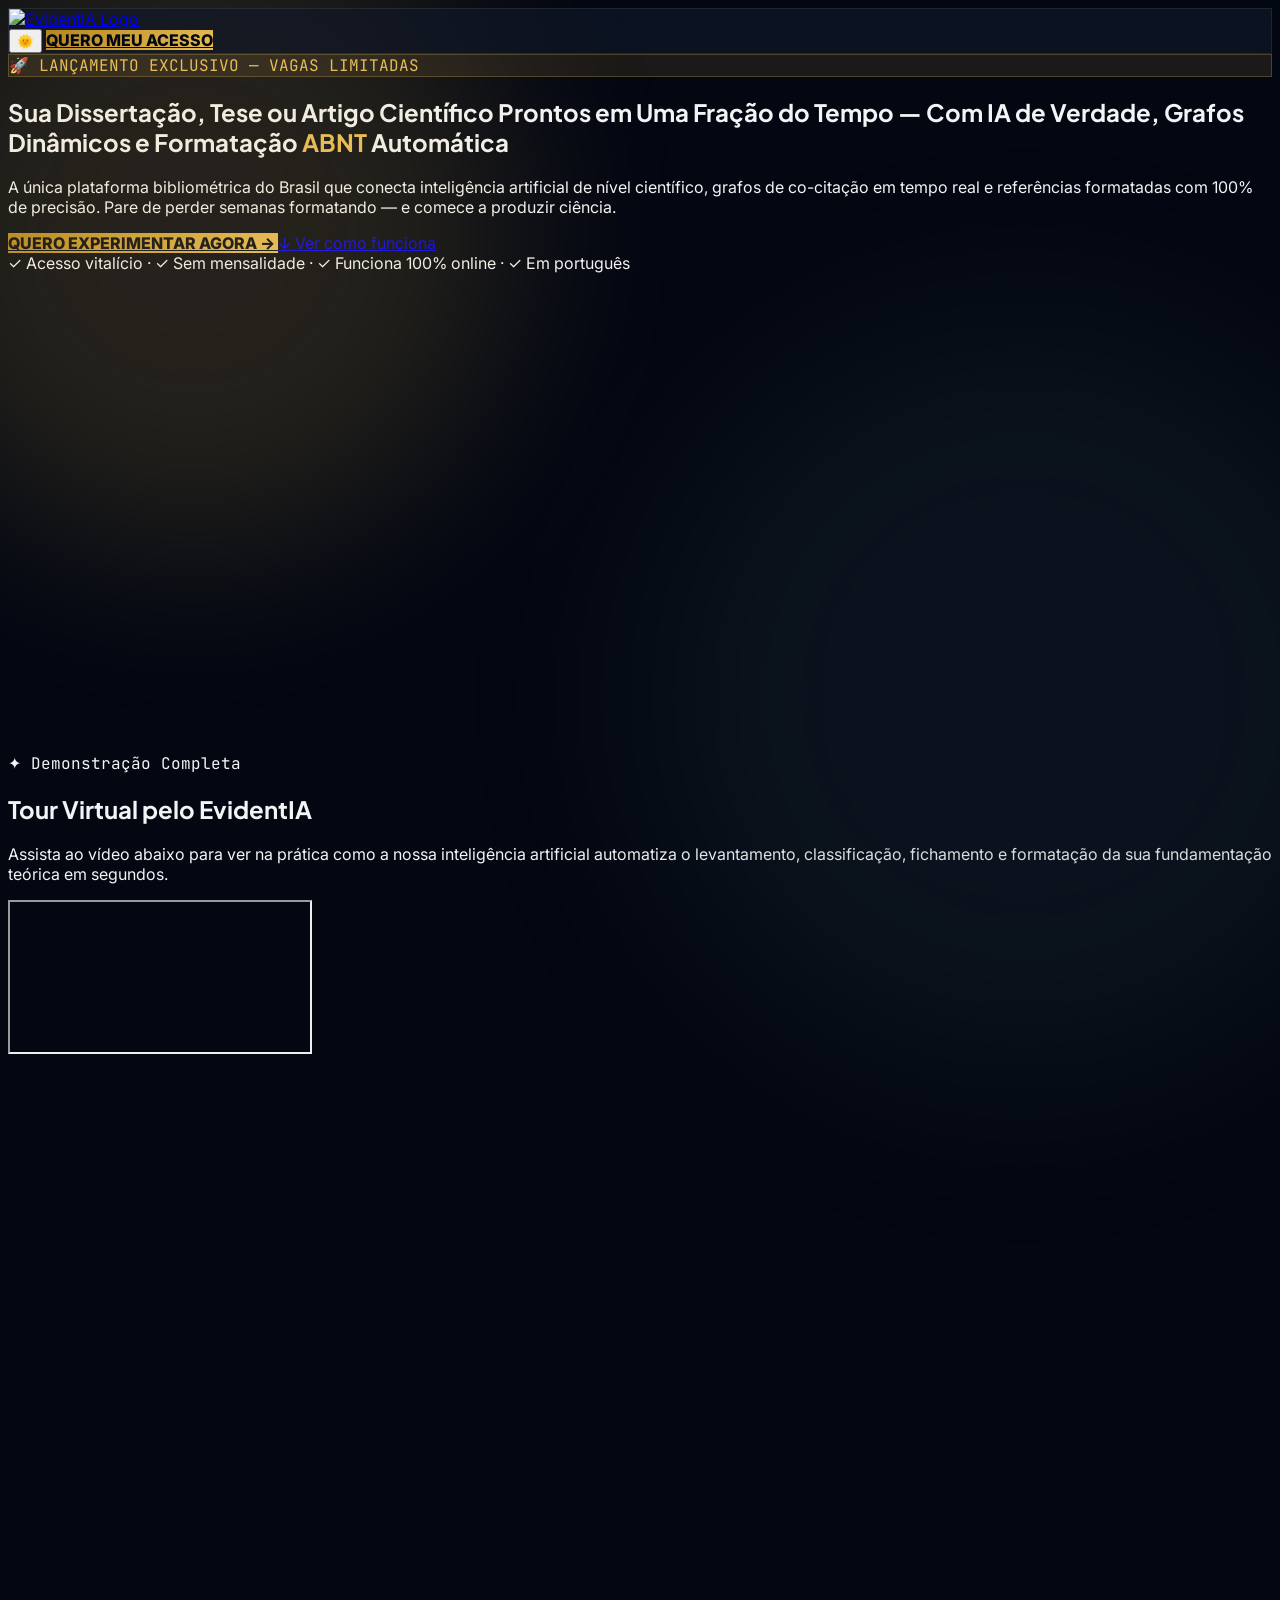
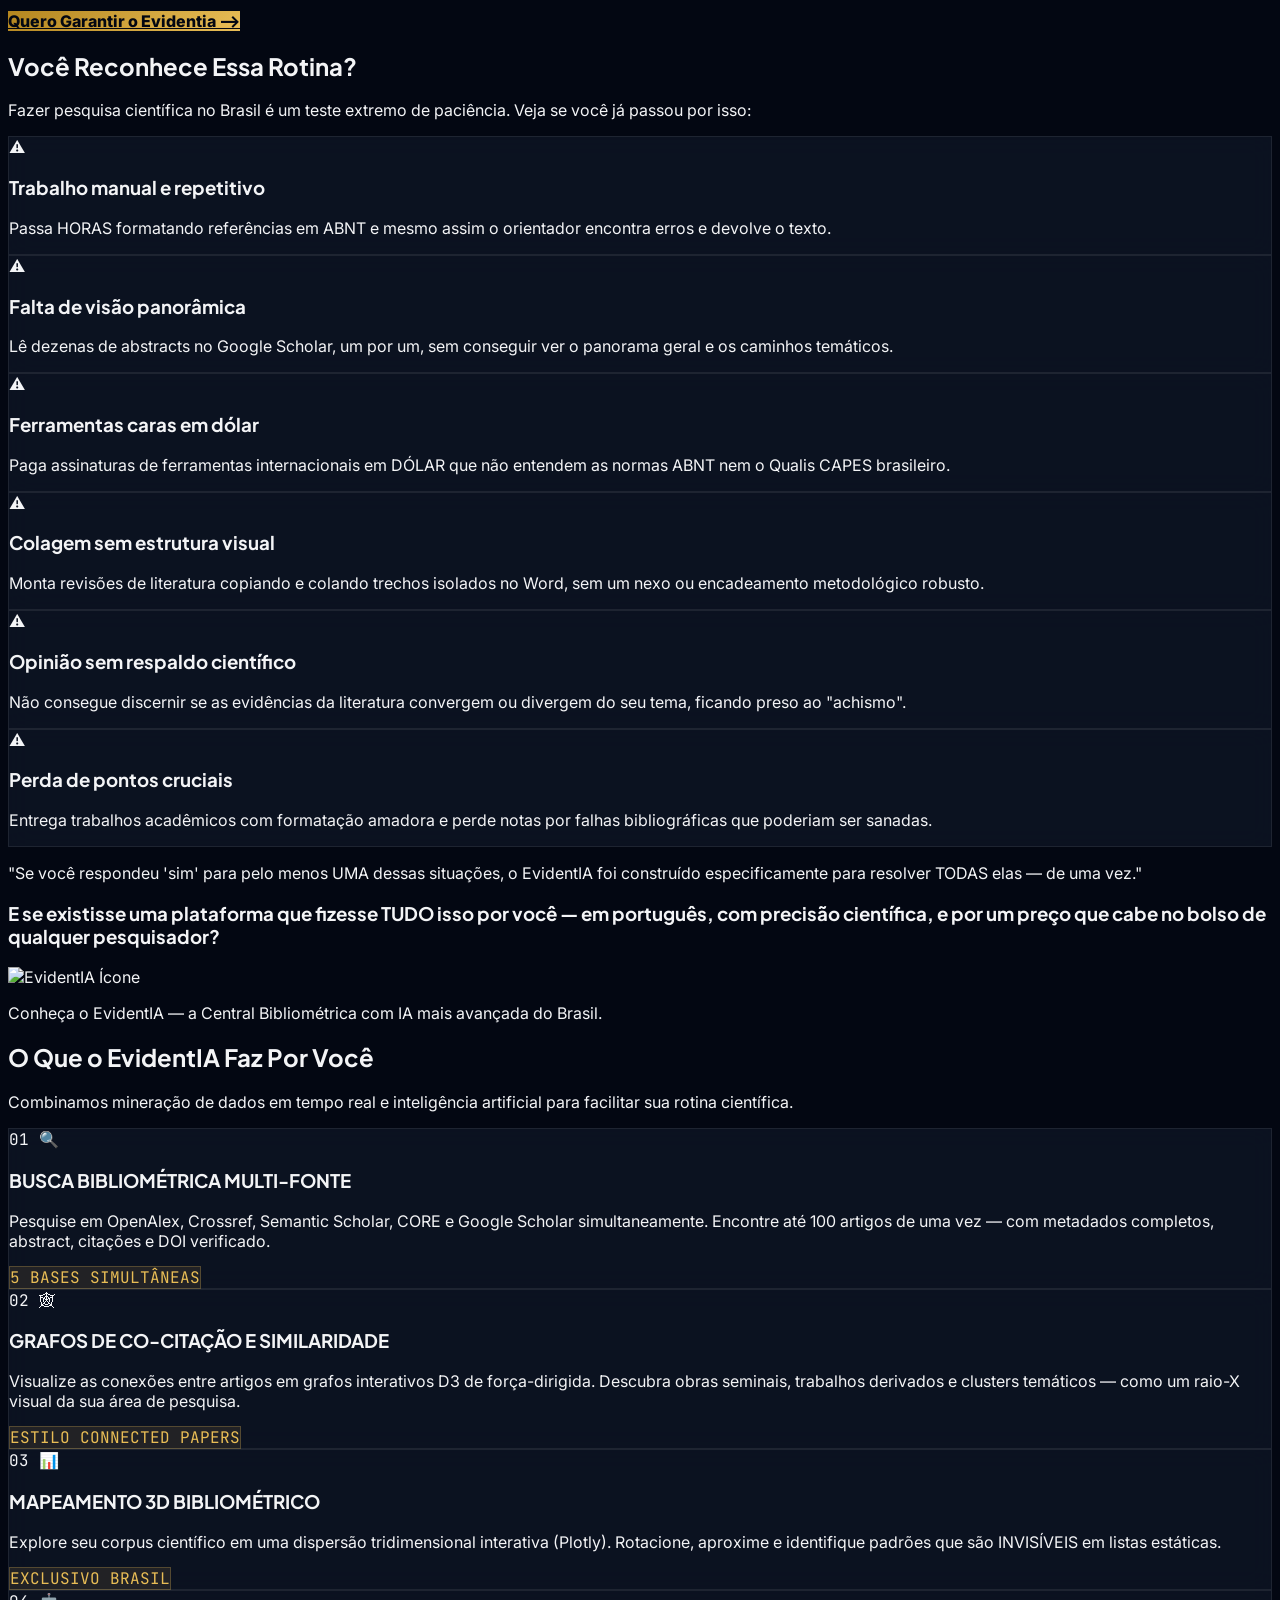
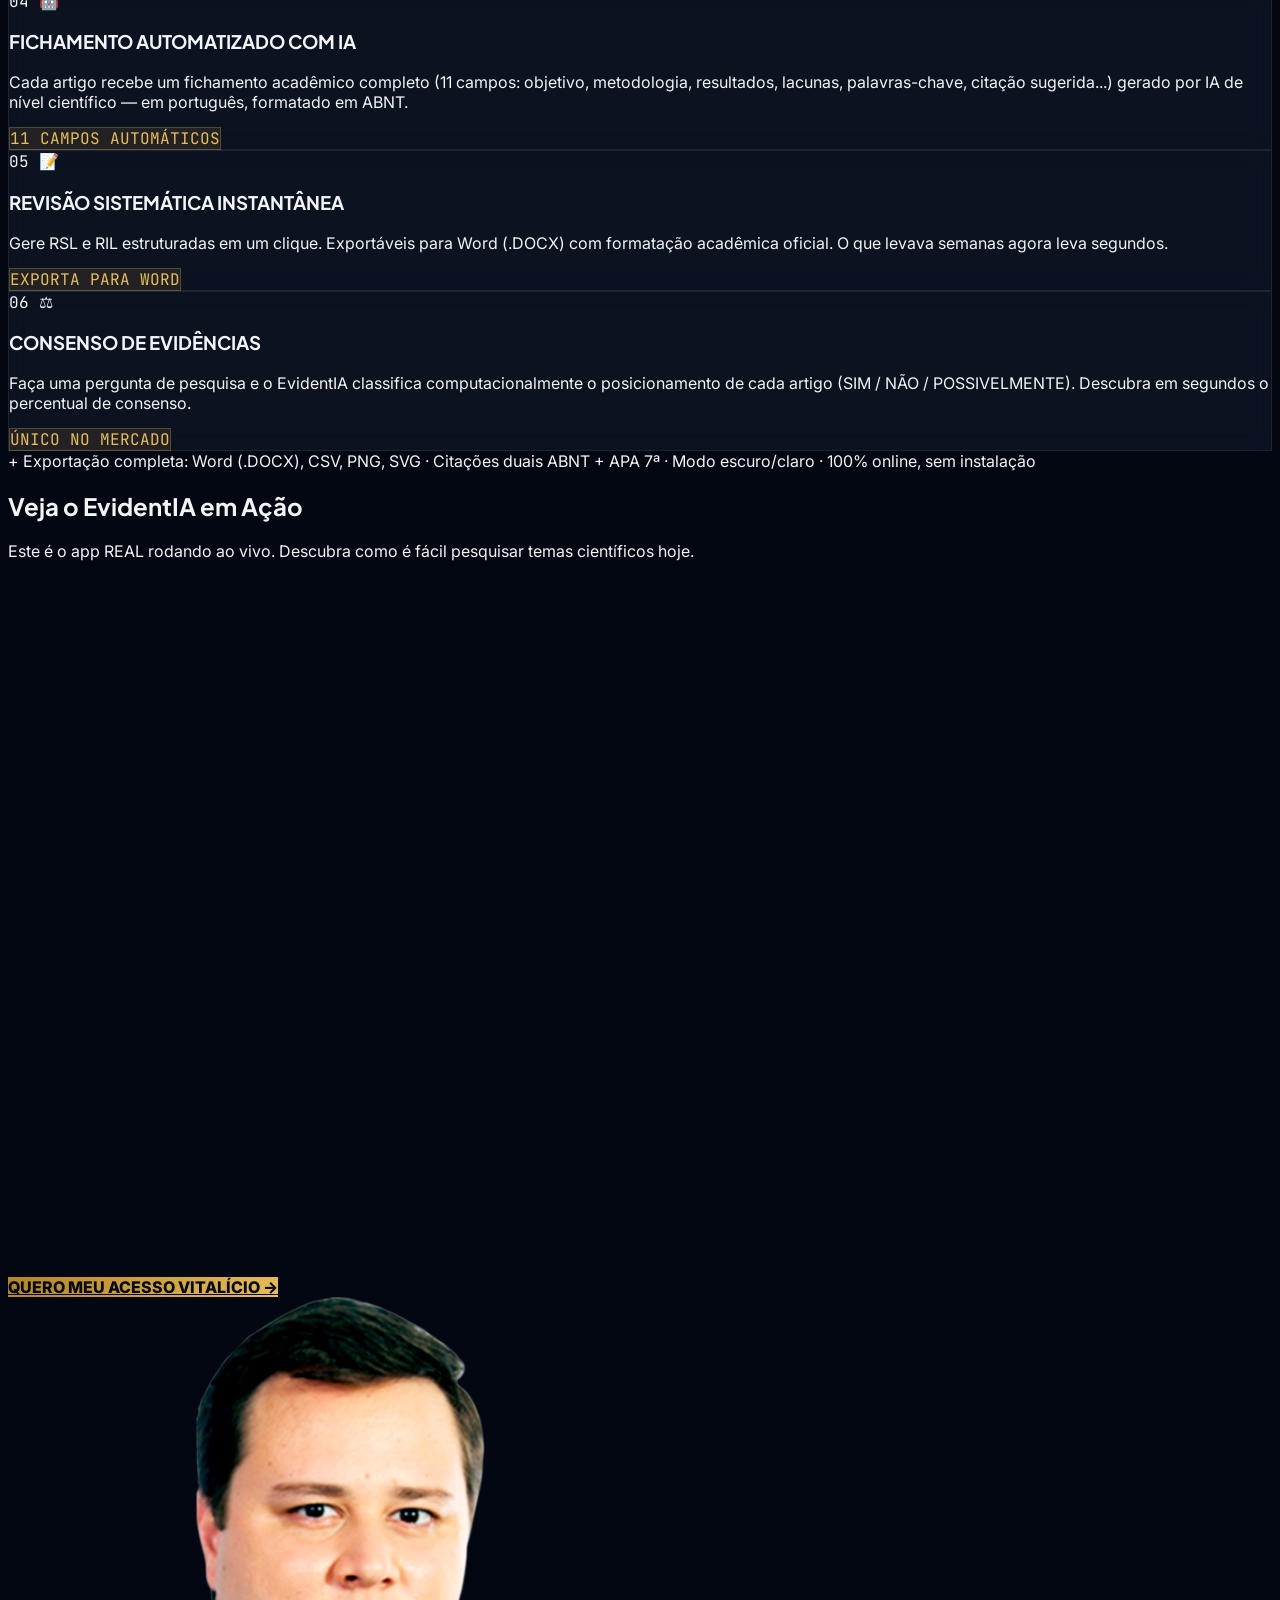
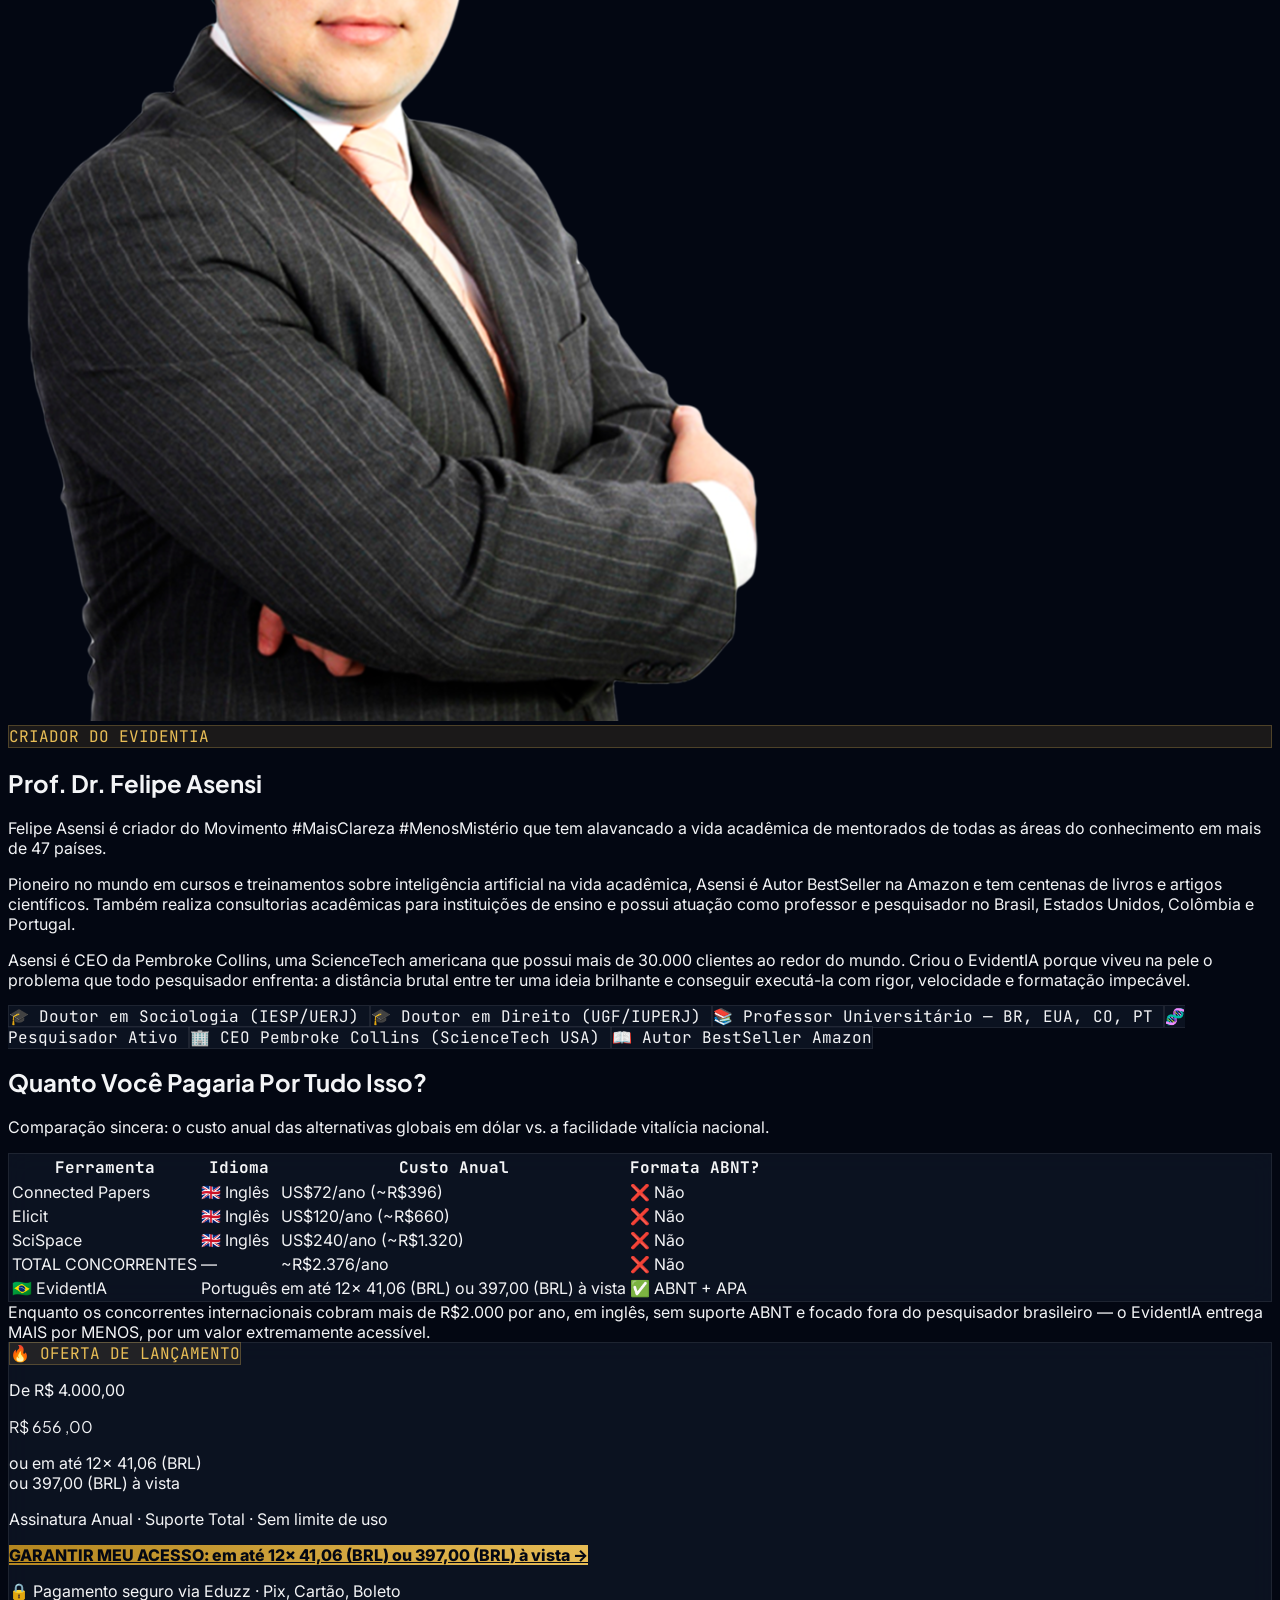
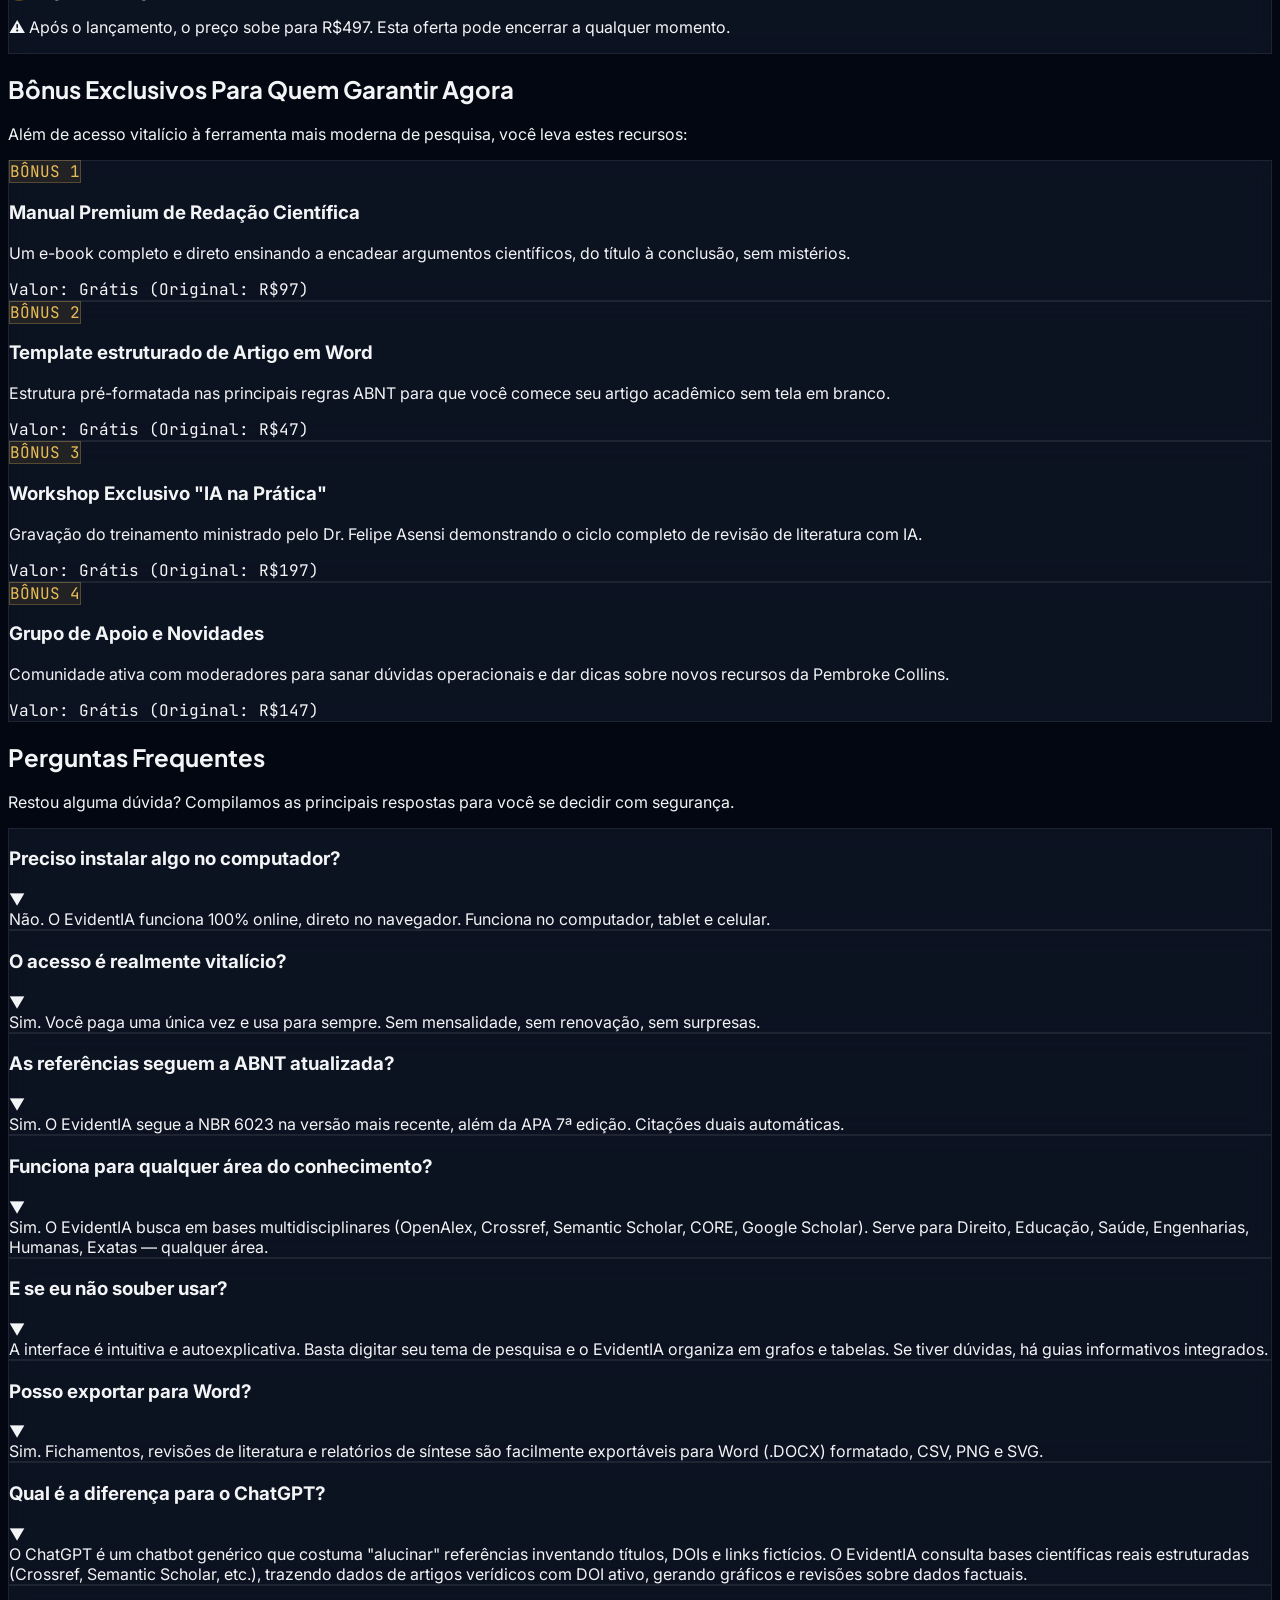
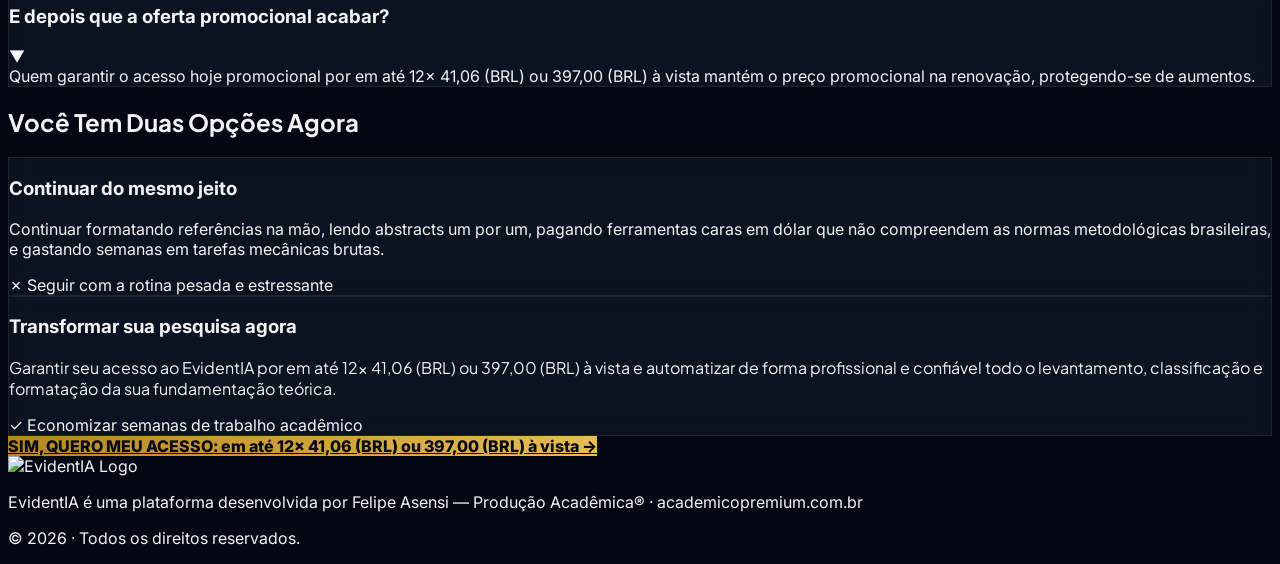
==== commit 024bf059: "feat: add manuals section, update page title, remove bonus section - Update title in layout.tsx and " ====
--- a/public/index.html
+++ b/public/index.html
@@ -3,7 +3,7 @@
 <head>
   <meta charset="UTF-8">
   <meta name="viewport" content="width=device-width, initial-scale=1.0">
-  <title>EvidentIA — Central de Inteligência Acadêmica & Dashboard Bibliométrico</title>
+  <title>Evidentia | Pesquisa Bibliográfica em segundos</title>
   
   <!-- Tailwind CSS Play CDN -->
   <script src="https://cdn.tailwindcss.com"></script>
